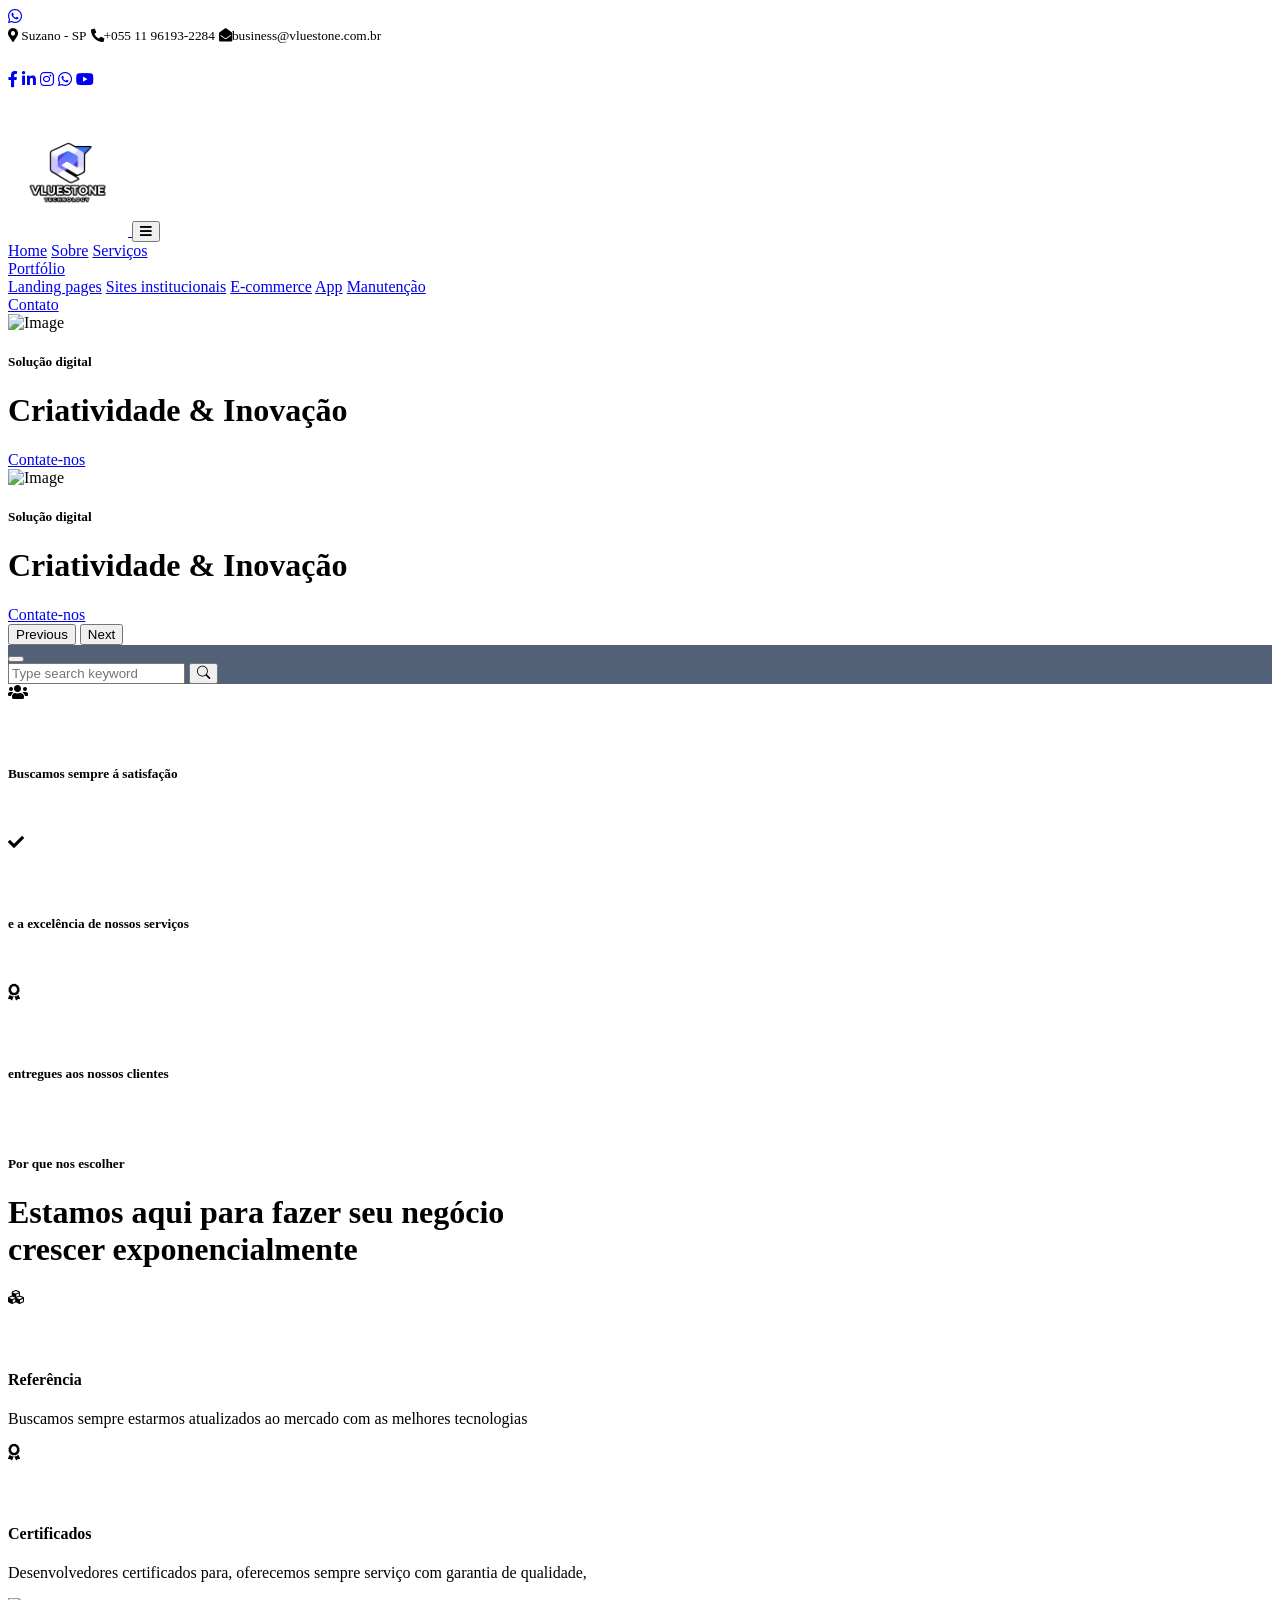
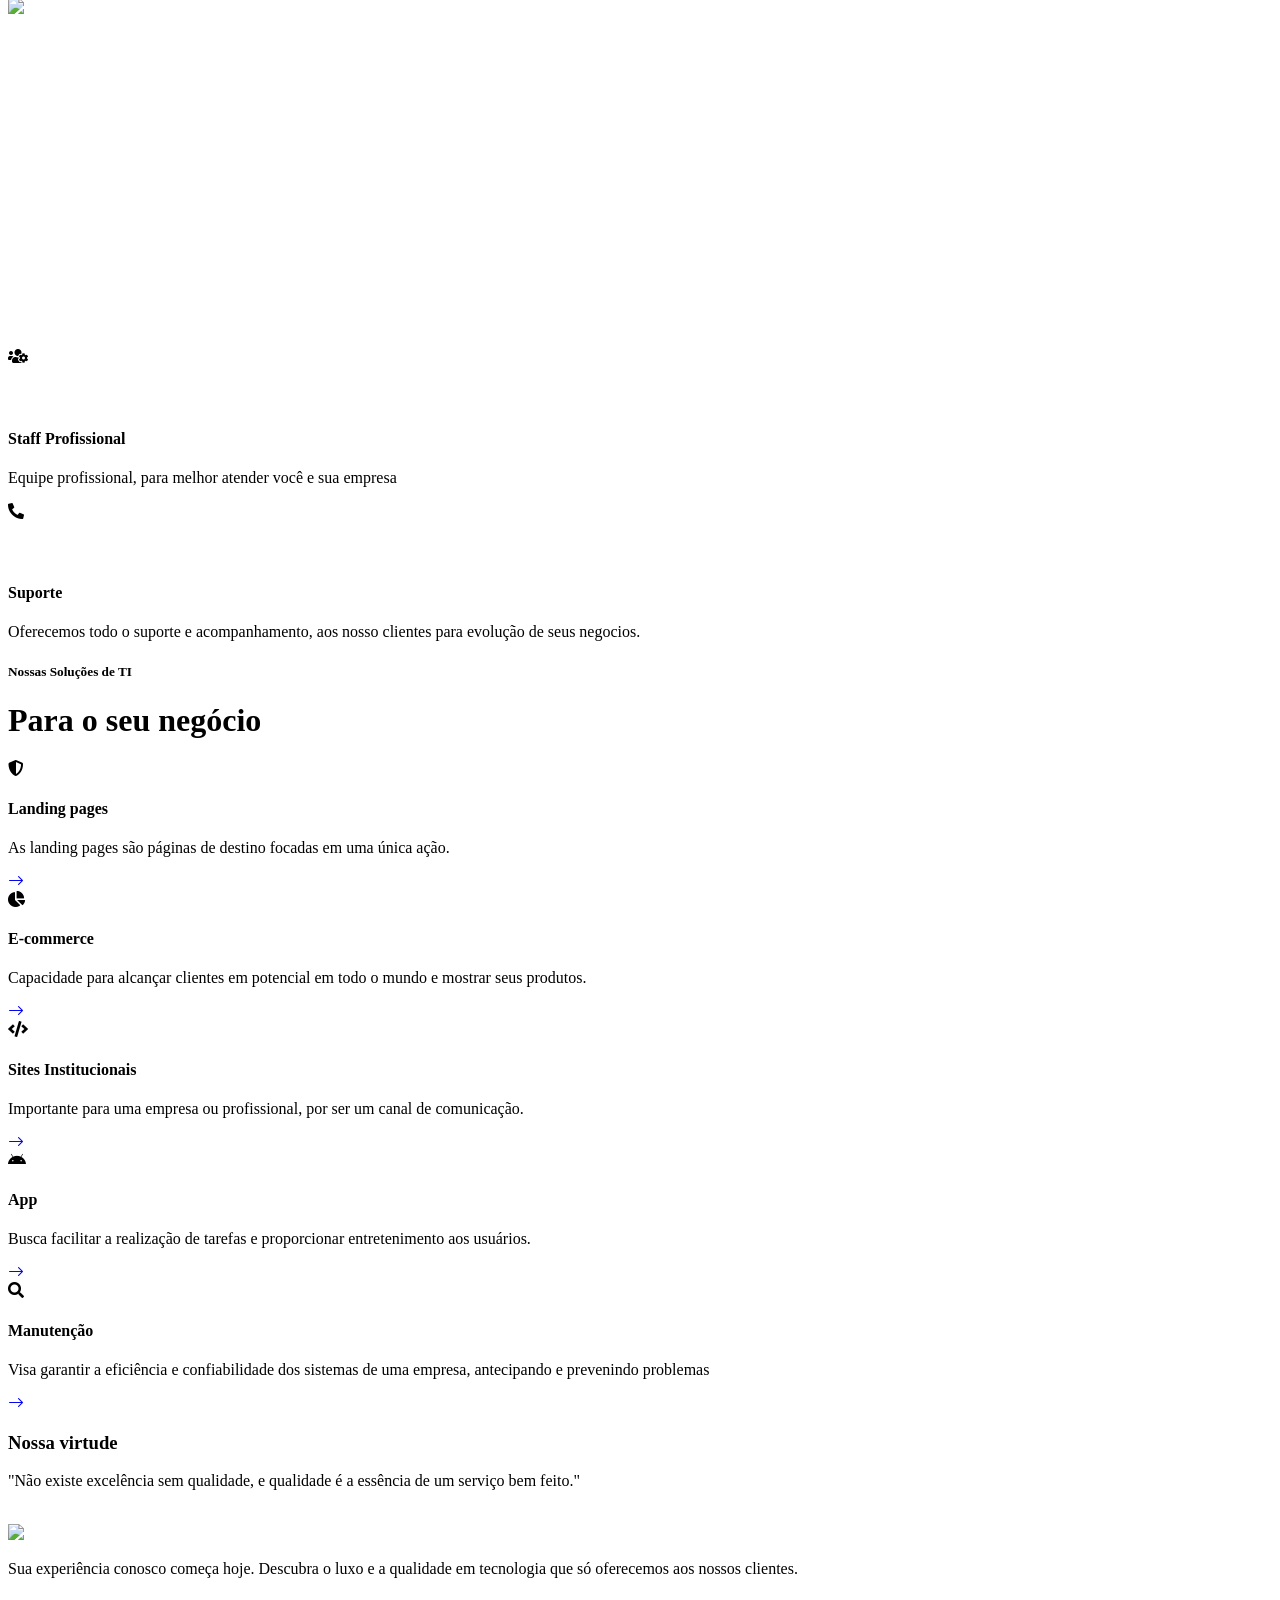
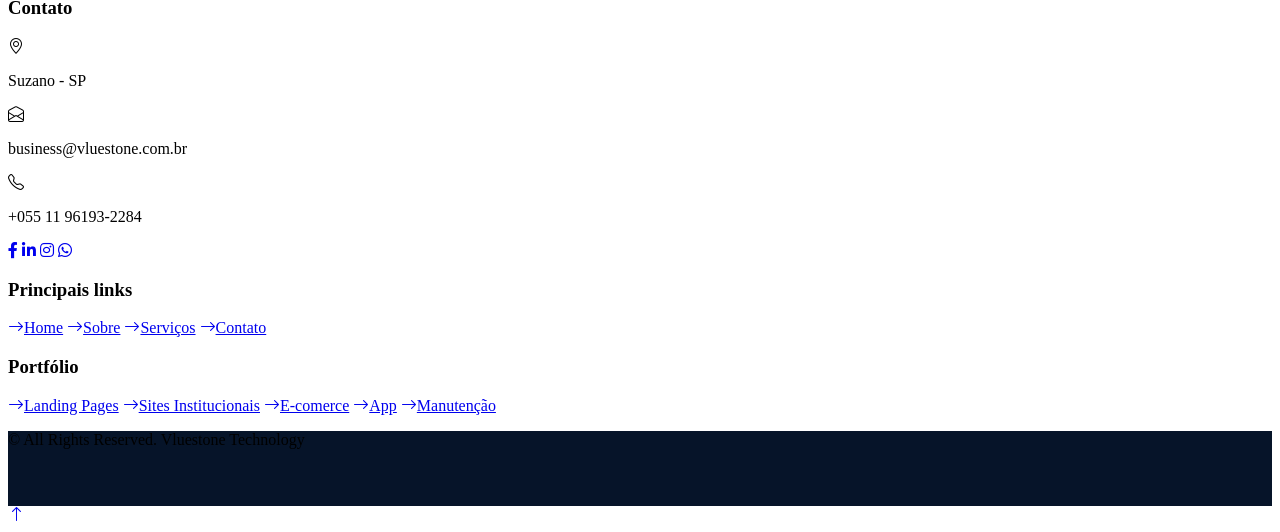
==== index.html @ d13235ea "Ajustes Final logo principal" ====
<!DOCTYPE html>
<html lang="pt-br">

<head>
    <!-- Pagina Home -->
    <meta charset="utf-8">
    <title>Vluestone</title>
    <meta content="width=device-width, initial-scale=1.0" name="viewport">
    

    <!-- Favicon -->
    <link href="img/Logo 3 Transparent.png" rel="icon">

    <!-- Google Web Fonts -->
    <link rel="preconnect" href="https://fonts.googleapis.com">
    <link rel="preconnect" href="https://fonts.gstatic.com" crossorigin>
    <link href="https://fonts.googleapis.com/css2?family=Nunito:wght@400;600;700;800&family=Rubik:wght@400;500;600;700&display=swap" rel="stylesheet">

    <!-- Icon Font Stylesheet -->
    <link href="https://cdnjs.cloudflare.com/ajax/libs/font-awesome/5.10.0/css/all.min.css" rel="stylesheet">
    <link href="https://cdn.jsdelivr.net/npm/bootstrap-icons@1.4.1/font/bootstrap-icons.css" rel="stylesheet">

    <!-- Libraries Stylesheet -->
    <link href="lib/owlcarousel/assets/owl.carousel.min.css" rel="stylesheet">
    <link href="lib/animate/animate.min.css" rel="stylesheet">

    <!-- Customized Bootstrap Stylesheet -->
    <link href="css/bootstrap.min.css" rel="stylesheet">

    <!-- Stylesheet -->
    <link href="css/style.css" rel="stylesheet">
</head>

<body>
    <!-- Spinner Start -->
    <div id="spinner" class="show bg-white position-fixed translate-middle w-100 vh-100 top-50 start-50 d-flex align-items-center justify-content-center">
        <div class="spinner"></div>
    </div>
    <!-- Spinner End -->


    <!--whatsapp Start-->
    <a href="https://api.whatsapp.com/send?phone=5511961932284&text=gostaria%20de%20receber%20mais%20informações?" class="icon" target="_blank">
        <i class="fab fa-whatsapp"></i>
    </a>

    <!--whatsapp end-->




    <!-- Topbar Start -->
    <div class="container-fluid bg-dark px-5 d-none d-lg-block">
        <div class="row gx-0">
            <div class="col-lg-8 text-center text-lg-start mb-2 mb-lg-0">
                <div class="d-inline-flex align-items-center" style="height: 45px;">
                    <small class="me-3 text-light"><i class="fa fa-map-marker-alt me-2"></i> Suzano - SP</small>
                    <small class="me-3 text-light"><i class="fa fa-phone-alt me-2"></i>+055 11 96193-2284</small>
                    <small class="text-light"><i class="fa fa-envelope-open me-2"></i>business@vluestone.com.br
                        </small>
                </div>
            </div>
            <div class="col-lg-4 text-center text-lg-end">
                <div class="d-inline-flex align-items-center" style="height: 45px;">
                    
                    <a class="btn btn-sm btn-outline-light btn-sm-square rounded-circle me-2" href="https://www.facebook.com/profile.php?id=61569495358644&mibextid=ZbWKwL"><i class="fab fa-facebook-f fw-normal"></i></a>
                    <a class="btn btn-sm btn-outline-light btn-sm-square rounded-circle me-2" href="https://www.linkedin.com/company/vluestone/"><i class="fab fa-linkedin-in fw-normal"></i></a>
                    <a class="btn btn-sm btn-outline-light btn-sm-square rounded-circle me-2" href="https://www.instagram.com/vluestonetech/"><i class="fab fa-instagram fw-normal"></i></a>
                    <a class="btn btn-sm btn-outline-light btn-sm-square rounded-circle me-2" href="https://wa.link/5dph3r"><i class="fab fa-whatsapp"></i></i></a> 
                    <a class="btn btn-sm btn-outline-light btn-sm-square rounded-circle" href="https://www.youtube.com/@VlueStone"><i class="fab fa-youtube fw-normal"></i></a>
                </div>
            </div>
        </div>
    </div>
    <!-- Topbar End -->


    <!-- Navbar & Carousel Start -->
    <div class="container-fluid position-relative p-0">
        <nav class="navbar navbar-expand-lg navbar-dark px-5 py-3 py-lg-0">
            <a href="index.html" class="navbar-brand p-0">
                <img src="img/Logo_home_final.png" width="120" alt="" />
            </a>
            <button class="navbar-toggler" type="button" data-bs-toggle="collapse" data-bs-target="#navbarCollapse">
                <span class="fa fa-bars"></span>
            </button>
            <div class="collapse navbar-collapse" id="navbarCollapse">
                <div class="navbar-nav ms-auto py-0">
                    <a href="index.html" class="nav-item nav-link active">Home</a>
                    <a href="about.html" class="nav-item nav-link">Sobre</a>
                    <a href="service.html" class="nav-item nav-link">Serviços</a>
                    <div class="nav-item dropdown">
                        <!--<a href="#" class="nav-link dropdown-toggle" data-bs-toggle="dropdown">Blog</a>
                        <div class="dropdown-menu m-0">
                            <a href="blog.html" class="dropdown-item">Blog</a>
                            <a href="detail.html" class="dropdown-item">Canais</a>
                        </div>-->
                    </div>
                    <div class="nav-item dropdown">
                        <a href="#" class="nav-link dropdown-toggle" data-bs-toggle="dropdown">Portfólio</a>
                        <div class="dropdown-menu m-0">
                            <a href="Landingpages.html" class="dropdown-item">Landing pages</a>
                            <a href="Sitesinstitucionais.html" class="dropdown-item">Sites institucionais</a>
                            <a href="Ecommerce.html" class="dropdown-item">E-commerce</a>
                            <a href="App.html" class="dropdown-item">App</a>
                            <a href="Manutencao.html" class="dropdown-item">Manutenção</a>
                        </div>
                    </div>
                    <a href="contact.html" class="nav-item nav-link">Contato</a>
                </div>
                
            </div>
        </nav>

        <div id="header-carousel" class="carousel slide carousel-fade" data-bs-ride="carousel">
            <div class="carousel-inner">
                <div class="carousel-item active">
                    <img class="w-100" src="img/carousel-1.jpg" alt="Image">
                    <div class="carousel-caption d-flex flex-column align-items-center justify-content-center">
                        <div class="p-3" style="max-width: 900px;">
                            <h5 class="text-white text-uppercase mb-3 animated slideInDown">Solução digital </h5>
                            <h1 class="display-1 text-white mb-md-4 animated zoomIn">Criatividade & Inovação</h1>
                            <a href="contact.html" class="btn btn-primary py-md-3 px-md-5 me-3 animated slideInLeft">Contate-nos</a>
                            <!--<a href="" class="btn btn-outline-light py-md-3 px-md-5 animated slideInRight">Botão inativo</a>-->
                        </div>
                    </div>
                </div>
                <div class="carousel-item">
                    <img class="w-100" src="img/carousel-2.jpg" alt="Image">
                    <div class="carousel-caption d-flex flex-column align-items-center justify-content-center">
                        <div class="p-3" style="max-width: 900px;">
                            <h5 class="text-white text-uppercase mb-3 animated slideInDown">Solução digital</h5>
                            <h1 class="display-1 text-white mb-md-4 animated zoomIn">Criatividade & Inovação</h1>
                            <a href="contact.html" class="btn btn-primary py-md-3 px-md-5 me-3 animated slideInLeft">Contate-nos</a>
                            <!--<a href="" class="btn btn-outline-light py-md-3 px-md-5 animated slideInRight">Botão inativo</a>-->
                        </div>
                    </div>
                </div>
            </div>
            <button class="carousel-control-prev" type="button" data-bs-target="#header-carousel"
                data-bs-slide="prev">
                <span class="carousel-control-prev-icon" aria-hidden="true"></span>
                <span class="visually-hidden">Previous</span>
            </button>
            <button class="carousel-control-next" type="button" data-bs-target="#header-carousel"
                data-bs-slide="next">
                <span class="carousel-control-next-icon" aria-hidden="true"></span>
                <span class="visually-hidden">Next</span>
            </button>
        </div>
    </div>
    <!-- Navbar & Carousel End -->


    <!-- Full Screen Search Start -->
    <div class="modal fade" id="searchModal" tabindex="-1">
        <div class="modal-dialog modal-fullscreen">
            <div class="modal-content" style="background: rgba(9, 30, 62, .7);">
                <div class="modal-header border-0">
                    <button type="button" class="btn bg-white btn-close" data-bs-dismiss="modal" aria-label="Close"></button>
                </div>
                <div class="modal-body d-flex align-items-center justify-content-center">
                    <div class="input-group" style="max-width: 600px;">
                        <input type="text" class="form-control bg-transparent border-primary p-3" placeholder="Type search keyword">
                        <button class="btn btn-primary px-4"><i class="bi bi-search"></i></button>
                    </div>
                </div>
            </div>
        </div>
    </div>
    <!-- Full Screen Search End -->


    <!-- Facts Start -->
    <div class="container-fluid facts py-5 pt-lg-0">
        <div class="container py-5 pt-lg-0">
            <div class="row gx-0">
                <div class="col-lg-4 wow zoomIn" data-wow-delay="0.1s">
                    <div class="bg-primary shadow d-flex align-items-center justify-content-center p-4" style="height: 150px;">
                        <div class="bg-white d-flex align-items-center justify-content-center rounded mb-2" style="width: 60px; height: 60px;">
                            <i class="fa fa-users text-primary"></i>
                        </div>
                        <div class="ps-4">
                            <h5 class="text-white mb-0">Buscamos sempre á satisfação</h5>
                            <!-- Total de clientes satisfeitos
                             <h1 class="text-white mb-0" data-toggle="counter-up">12345</h1> -->
                        </div>
                    </div>
                </div>
                <div class="col-lg-4 wow zoomIn" data-wow-delay="0.3s">
                    <div class="bg-light shadow d-flex align-items-center justify-content-center p-4" style="height: 150px;">
                        <div class="bg-primary d-flex align-items-center justify-content-center rounded mb-2" style="width: 60px; height: 60px;">
                            <i class="fa fa-check text-white"></i>
                        </div>
                        <div class="ps-4">
                            <h5 class="text-primary mb-0">e a excelência de nossos serviços</h5>
                            <!-- <h1 class="mb-0" data-toggle="counter-up">12345</h1>-->
                        </div>
                    </div>
                </div>
                <div class="col-lg-4 wow zoomIn" data-wow-delay="0.6s">
                    <div class="bg-primary shadow d-flex align-items-center justify-content-center p-4" style="height: 150px;">
                        <div class="bg-white d-flex align-items-center justify-content-center rounded mb-2" style="width: 60px; height: 60px;">
                            <i class="fa fa-award text-primary"></i>
                        </div>
                        <div class="ps-4">
                            <h5 class="text-white mb-0">entregues aos nossos clientes</h5>
                            <!-- <h1 class="text-white mb-0" data-toggle="counter-up">12345</h1>-->
                        </div>
                    </div>
                </div>
            </div>
        </div>
    </div>
    <!-- Facts Start -->


    <!-- About
    <div class="container-fluid py-5 wow fadeInUp" data-wow-delay="0.1s">
        <div class="container py-5">
            <div class="row g-5">
                <div class="col-lg-7">
                    <div class="section-title position-relative pb-3 mb-5">
                        <h5 class="fw-bold text-primary text-uppercase">Sobre nós</h5>
                        <h1 class="mb-0">A melhor solução em desenvolvimento com mais de 10 anos de experiência</h1>
                    </div>
                    <p class="mb-4">A Vluestone fundada em 2024 surgiu por meio da visão de desenvolvedores que 
                        entenderam que o mundo está cada vez mais competitivo. E que vivemos um período que desafiou
                        a resiliência de todo o planeta principalmente a área de TI.</p> 
                        
                        <p>Onde teve que se adaptar rapidamente a todas estas mudanças inesperadas. Esse é um caminho sem volta!
                        Tudo isso para  consigamos reproduzir cenários disruptivos com Transformação Digital 
                        na Prática. </p>
                        
                        <p> Entedemos que o mundo não precisa mais de uma tecnologia da moda ou uma metodologia modinha.
                        O foco agora é AGREGAR VALOR AO NEGÓCIO de nossos clientes. Somos capazes de entender como
                        a TI pode entregar valor estratégico às organizações, Compreender de forma integrada o 
                        processo de Transformação Digital destas. </p>
                    <div class="row g-0 mb-3">
                        <div class="col-sm-6 wow zoomIn" data-wow-delay="0.2s">
                            <h5 class="mb-3"><i class="fa fa-check text-primary me-3"></i>Staff profissional</h5>
                            <h5 class="mb-3"><i class="fa fa-check text-primary me-3"></i>Clean code</h5>
                        </div>
                        <div class="col-sm-6 wow zoomIn" data-wow-delay="0.4s">
                            <h5 class="mb-3"><i class="fa fa-check text-primary me-3"></i>Certificados</h5>
                            <h5 class="mb-3"><i class="fa fa-check text-primary me-3"></i>Suporte</h5>
                        </div>
                    </div>
                    <div class="d-flex align-items-center mb-4 wow fadeIn" data-wow-delay="0.6s">
                        <div class="bg-primary d-flex align-items-center justify-content-center rounded" style="width: 60px; height: 60px;">
                            <i class="fa fa-phone-alt text-white"></i>
                        </div>
                        <div class="ps-4">
                            <h5 class="mb-2">Entre em contato para tirar qualquer dúvida</h5>
                            <h4 class="text-primary mb-0">+055 11 955255-2465</h4>
                        </div>
                    </div>

                    </div>
                <div class="col-lg-5" style="min-height: 500px;">
                    <div class="position-relative h-100">
                        <img class="position-absolute w-100 h-100 rounded wow zoomIn" data-wow-delay="0.9s" src="img/about.jpg" style="object-fit: cover;">
                    </div>
                </div>
            </div>
        </div>
    </div>
     About End -->


    <!-- Features Start -->
    <div class="container-fluid py-5 wow fadeInUp" data-wow-delay="0.1s">
        <div class="container py-5">
            <div class="section-title text-center position-relative pb-3 mb-5 mx-auto" style="max-width: 600px;">
                <h5 class="fw-bold text-primary text-uppercase">Por que nos escolher</h5>
                <h1 class="mb-0">Estamos aqui para fazer seu negócio crescer exponencialmente</h1>
            </div>
            <div class="row g-5">
                <div class="col-lg-4">
                    <div class="row g-5">
                        <div class="col-12 wow zoomIn" data-wow-delay="0.2s">
                            <div class="bg-primary rounded d-flex align-items-center justify-content-center mb-3" style="width: 60px; height: 60px;">
                                <i class="fa fa-cubes text-white"></i>
                            </div>
                            <h4>Referência</h4>
                            <p class="mb-0">Buscamos sempre estarmos atualizados ao mercado com as melhores tecnologias</p>
                        </div>
                        <div class="col-12 wow zoomIn" data-wow-delay="0.6s">
                            <div class="bg-primary rounded d-flex align-items-center justify-content-center mb-3" style="width: 60px; height: 60px;">
                                <i class="fa fa-award text-white"></i>
                            </div>
                            <h4>Certificados</h4>
                            <p class="mb-0">Desenvolvedores certificados para, oferecemos sempre serviço com garantia de qualidade, </p>
                        </div>
                    </div>
                </div>
                <div class="col-lg-4  wow zoomIn" data-wow-delay="0.9s" style="min-height: 350px;">
                    <div class="position-relative h-100">
                        <img class="position-absolute w-100 h-100 rounded wow zoomIn" data-wow-delay="0.1s" src="img/discussion-meeting.jpg" style="object-fit: cover;">
                    </div>
                </div>
                <div class="col-lg-4">
                    <div class="row g-5">
                        <div class="col-12 wow zoomIn" data-wow-delay="0.4s">
                            <div class="bg-primary rounded d-flex align-items-center justify-content-center mb-3" style="width: 60px; height: 60px;">
                                <i class="fa fa-users-cog text-white"></i>
                            </div>
                            <h4>Staff Profissional</h4>
                            <p class="mb-0">Equipe profissional, para melhor atender você e sua empresa</p>
                        </div>
                        <div class="col-12 wow zoomIn" data-wow-delay="0.8s">
                            <div class="bg-primary rounded d-flex align-items-center justify-content-center mb-3" style="width: 60px; height: 60px;">
                                <i class="fa fa-phone-alt text-white"></i>
                            </div>
                            <h4>Suporte</h4>
                            <p class="mb-0">Oferecemos todo o suporte e acompanhamento, aos nosso clientes para evolução 
                                de seus negocios.
                            </p>
                        </div>
                    </div>
                </div>
            </div>
        </div>
    </div>
    <!-- Features Start -->


    <!-- Service Start -->
    <div class="container-fluid py-5 wow fadeInUp" data-wow-delay="0.1s">
        <div class="container py-5">
            <div class="section-title text-center position-relative pb-3 mb-5 mx-auto" style="max-width: 600px;">
                <h5 class="fw-bold text-primary text-uppercase">Nossas Soluções de TI</h5>
                <h1 class="mb-0">Para o seu negócio</h1>
            </div>
            <div class="row g-5">
                <div class="col-lg-4 col-md-6 wow zoomIn" data-wow-delay="0.3s">
                    <div class="service-item bg-light rounded d-flex flex-column align-items-center justify-content-center text-center">
                        <div class="service-icon">
                            <i class="fa fa-shield-alt text-white"></i>
                        </div>
                        <h4 class="mb-3">Landing pages</h4>
                        <p class="m-0">As landing pages são páginas de destino focadas em uma única ação.</p>
                        <a class="btn btn-lg btn-primary rounded" href="Landingpages.html">
                            <i class="bi bi-arrow-right"></i>
                        </a>
                    </div>
                </div>
                <div class="col-lg-4 col-md-6 wow zoomIn" data-wow-delay="0.6s">
                    <div class="service-item bg-light rounded d-flex flex-column align-items-center justify-content-center text-center">
                        <div class="service-icon">
                            <i class="fa fa-chart-pie text-white"></i>
                        </div>
                        <h4 class="mb-3">E-commerce</h4>
                        <p class="m-0">Capacidade para alcançar clientes em potencial em todo o mundo e mostrar
                             seus produtos.</p>
                        <a class="btn btn-lg btn-primary rounded" href="Ecommerce.html">
                            <i class="bi bi-arrow-right"></i>
                        </a>
                    </div>
                </div>
                <div class="col-lg-4 col-md-6 wow zoomIn" data-wow-delay="0.9s">
                    <div class="service-item bg-light rounded d-flex flex-column align-items-center justify-content-center text-center">
                        <div class="service-icon">
                            <i class="fa fa-code text-white"></i>
                        </div>
                        <h4 class="mb-3">Sites Institucionais</h4>
                        <p class="m-0">Importante para uma empresa ou profissional, por ser um canal de comunicação.</p>
                        <a class="btn btn-lg btn-primary rounded" href="Sitesinstitucionais.html">
                            <i class="bi bi-arrow-right"></i>
                        </a>
                    </div>
                </div>
                <div class="col-lg-4 col-md-6 wow zoomIn" data-wow-delay="0.3s">
                    <div class="service-item bg-light rounded d-flex flex-column align-items-center justify-content-center text-center">
                        <div class="service-icon">
                            <i class="fab fa-android text-white"></i>
                        </div>
                        <h4 class="mb-3">App</h4>
                        <p class="m-0">Busca facilitar a realização de tarefas e proporcionar entretenimento aos usuários. </p>
                        <a class="btn btn-lg btn-primary rounded" href="App.html">
                            <i class="bi bi-arrow-right"></i>
                        </a>
                    </div>
                </div>
                <div class="col-lg-4 col-md-6 wow zoomIn" data-wow-delay="0.6s">
                    <div class="service-item bg-light rounded d-flex flex-column align-items-center justify-content-center text-center">
                        <div class="service-icon">
                            <i class="fa fa-search text-white"></i>
                        </div>
                        <h4 class="mb-3">Manutenção</h4>
                        <p class="m-0"> Visa garantir a eficiência e confiabilidade dos sistemas de uma empresa, 
                            antecipando e prevenindo problemas</p>
                        <a class="btn btn-lg btn-primary rounded" href="Manutencao.html">
                            <i class="bi bi-arrow-right"></i>
                        </a>
                    </div>
                </div>
                <div class="col-lg-4 col-md-6 wow zoomIn" data-wow-delay="0.9s">
                    <div class="position-relative bg-primary rounded h-100 d-flex flex-column align-items-center justify-content-center text-center p-5">
                        <h3 class="text-white mb-3">Nossa virtude</h3>
                        <p class="text-white mb-3">"Não existe excelência sem qualidade, e qualidade é a essência
                        de um serviço bem feito."
                    </div>
                </div>
            </div>
        </div>
    </div>
    <!-- Service End -->


    <!-- Depoimento dos clientes
    <div class="container-fluid py-5 wow fadeInUp" data-wow-delay="0.1s">
        <div class="container py-5">
            <div class="section-title text-center position-relative pb-3 mb-4 mx-auto" style="max-width: 600px;">
                <h5 class="fw-bold text-primary text-uppercase">Depoimento</h5>
                <h1 class="mb-0">de nossos clientes</h1>
            </div>
            <div class="owl-carousel testimonial-carousel wow fadeInUp" data-wow-delay="0.6s">
                <div class="testimonial-item bg-light my-4">
                    <div class="d-flex align-items-center border-bottom pt-5 pb-4 px-5">
                        <img class="img-fluid rounded" src="img/testimonial-1.jpg" style="width: 60px; height: 60px;" >
                        <div class="ps-4">
                            <h4 class="text-primary mb-1">Client Name</h4>
                            <small class="text-uppercase">Nome da empresa</small>
                        </div>
                    </div>
                    <div class="pt-4 pb-5 px-5">
                        Dolor et eos labore, stet justo sed est sed. Diam sed sed dolor stet amet eirmod eos labore diam
                    </div>
                </div>
                <div class="testimonial-item bg-light my-4">
                    <div class="d-flex align-items-center border-bottom pt-5 pb-4 px-5">
                        <img class="img-fluid rounded" src="img/testimonial-2.jpg" style="width: 60px; height: 60px;" >
                        <div class="ps-4">
                            <h4 class="text-primary mb-1">Client Name</h4>
                            <small class="text-uppercase">Nome da empresa</small>
                        </div>
                    </div>
                    <div class="pt-4 pb-5 px-5">
                        Dolor et eos labore, stet justo sed est sed. Diam sed sed dolor stet amet eirmod eos labore diam
                    </div>
                </div>
                <div class="testimonial-item bg-light my-4">
                    <div class="d-flex align-items-center border-bottom pt-5 pb-4 px-5">
                        <img class="img-fluid rounded" src="img/testimonial-3.jpg" style="width: 60px; height: 60px;" >
                        <div class="ps-4">
                            <h4 class="text-primary mb-1">Client Name</h4>
                            <small class="text-uppercase">Nome da empresa</small>
                        </div>
                    </div>
                    <div class="pt-4 pb-5 px-5">
                        Dolor et eos labore, stet justo sed est sed. Diam sed sed dolor stet amet eirmod eos labore diam
                    </div>
                </div>
                <div class="testimonial-item bg-light my-4">
                    <div class="d-flex align-items-center border-bottom pt-5 pb-4 px-5">
                        <img class="img-fluid rounded" src="img/testimonial-4.jpg" style="width: 60px; height: 60px;" >
                        <div class="ps-4">
                            <h4 class="text-primary mb-1">Client Name</h4>
                            <small class="text-uppercase">Nome da empresa</small>
                        </div>
                    </div>
                    <div class="pt-4 pb-5 px-5">
                        Dolor et eos labore, stet justo sed est sed. Diam sed sed dolor stet amet eirmod eos labore diam
                    </div>
                </div>
            </div>
        </div>
    </div>
     Depoimento dos clientes -->




    
    
    <!-- Vendor Start -->
    <div class="container-fluid py-5 wow fadeInUp" data-wow-delay="0.1s">
        <div class="container py-5 mb-5">
            <div class="bg-white">
                <div class="owl-carousel vendor-carousel">
                    <img src="img/vendor-1.jpg" alt="">
                    <img src="img/vendor-2.jpg" alt="">
                    <img src="img/vendor-3.jpg" alt="">
                    <img src="img/vendor-4.jpg" alt="">
                    <img src="img/vendor-5.jpg" alt="">
                    <img src="img/vendor-6.jpg" alt="">
                    <img src="img/vendor-7.jpg" alt="">
                    <img src="img/vendor-8.jpg" alt="">
                    <img src="img/vendor-9.jpg" alt="">
                </div>
            </div>
        </div>
    </div>
    <!-- Vendor End -->
    

    <!-- Footer Start -->
    <div class="container-fluid bg-dark text-light mt-5 wow fadeInUp" data-wow-delay="0.1s">
        <div class="container">
            <div class="row gx-5">
                <div class="col-lg-4 col-md-6 footer-about">
                    <div class="d-flex flex-column align-items-center justify-content-center text-center h-100 bg-primary p-4">
                        <a href="index.html" class="navbar-brand">
                            <img src="img/Logo 1 Transparent.png" width="200" alt="" />
                        </a>
                        <p class="mt-3 mb-4"> 
                            Sua experiência conosco começa hoje. Descubra o luxo e a qualidade em tecnologia que só 
                            oferecemos aos nossos clientes. 
                        </p>
                        <form action="">
                            <div class="input-group">
                                <!--<input type="text" class="form-control border-white p-3" placeholder="Your Email">
                                <button class="btn btn-dark">Sign Up</button> -->
                            </div>
                        </form>
                    </div>
                </div>
                <div class="col-lg-8 col-md-6">
                    <div class="row gx-5">
                        <div class="col-lg-4 col-md-12 pt-5 mb-5">
                            <div class="section-title section-title-sm position-relative pb-3 mb-4">
                                <h3 class="text-light mb-0">Contato</h3>
                            </div>
                            <div class="d-flex mb-2">
                                <i class="bi bi-geo-alt text-primary me-2"></i>
                                <p class="mb-0">Suzano - SP</p>
                            </div>
                            <div class="d-flex mb-2">
                                <i class="bi bi-envelope-open text-primary me-2"></i>
                                <p class="mb-0">business@vluestone.com.br</p>
                            </div>
                            <div class="d-flex mb-2">
                                <i class="bi bi-telephone text-primary me-2"></i>
                                <p class="mb-0">+055 11 96193-2284</p>
                            </div>
                            <div class="d-flex mt-4">

                                <a class="btn btn-primary btn-square me-2" href="https://www.facebook.com/profile.php?id=61569495358644&mibextid=ZbWKwL"><i class="fab fa-facebook-f fw-normal"></i></a>
                                <a class="btn btn-primary btn-square me-2" href="https://www.linkedin.com/company/vluestone/"><i class="fab fa-linkedin-in fw-normal"></i></a>
                                <a class="btn btn-primary btn-square me-2" href="https://www.instagram.com/vluestonetech/"><i class="fab fa-instagram fw-normal"></i></a>
                                <a class="btn btn-primary btn-square" href="https://wa.link/5dph3r"><i class="fab fa-whatsapp"></i></i></a>  
                            </div>
                        </div>
                        <div class="col-lg-4 col-md-12 pt-0 pt-lg-5 mb-5">
                            <div class="section-title section-title-sm position-relative pb-3 mb-4">
                                <h3 class="text-light mb-0">Principais links</h3>
                            </div>
                            <div class="link-animated d-flex flex-column justify-content-start">
                                <a class="text-light mb-2" href="#"><i class="bi bi-arrow-right text-primary me-2"></i>Home</a>
                                <a class="text-light mb-2" href="about.html"><i class="bi bi-arrow-right text-primary me-2"></i>Sobre</a>
                                <a class="text-light mb-2" href="service.html"><i class="bi bi-arrow-right text-primary me-2"></i>Serviços</a>
                                <a class="text-light" href="contact.html"><i class="bi bi-arrow-right text-primary me-2"></i>Contato</a>
                            </div>
                        </div>
                        <div class="col-lg-4 col-md-12 pt-0 pt-lg-5 mb-5">
                            <div class="section-title section-title-sm position-relative pb-3 mb-4">
                                <h3 class="text-light mb-0">Portfólio</h3>
                            </div>
                            <div class="link-animated d-flex flex-column justify-content-start">
                                <a class="text-light mb-2" href="Landingpages.html"><i class="bi bi-arrow-right text-primary me-2"></i>Landing Pages</a>
                                <a class="text-light mb-2" href="Sitesinstitucionais.html"><i class="bi bi-arrow-right text-primary me-2"></i>Sites Institucionais</a>
                                <a class="text-light mb-2" href="Ecommerce.html"><i class="bi bi-arrow-right text-primary me-2"></i>E-comerce</a>
                                <a class="text-light mb-2" href="App.html"><i class="bi bi-arrow-right text-primary me-2"></i>App</a>
                                <a class="text-light mb-2" href="Manutencao.html"><i class="bi bi-arrow-right text-primary me-2"></i>Manutenção</a>
                            </div>
                        </div>
                    </div>
                </div>
            </div>
        </div>
    </div>
    <div class="container-fluid text-white" style="background: #061429;">
        <div class="container text-center">
            <div class="row justify-content-end">
                <div class="col-lg-8 col-md-6">
                    <div class="d-flex align-items-center justify-content-center" style="height: 75px;">
                        <p class="mb-0">&copy; <a class="text-white border-bottom" href="#"></a>All Rights 
                            Reserved. 

						Vluestone Technology <a class="text-white border-bottom" href="https://htmlcodex.com">
                        </a></p>
                    </div>
                </div>
            </div>
        </div>
    </div>
    <!-- Footer End -->


    <!-- Back to Top -->
    <a href="#" class="btn btn-lg btn-primary btn-lg-square rounded back-to-top"><i class="bi bi-arrow-up"></i></a>


    <!-- JavaScript Libraries -->
    <script src="https://code.jquery.com/jquery-3.4.1.min.js"></script>
    <script src="https://cdn.jsdelivr.net/npm/bootstrap@5.0.0/dist/js/bootstrap.bundle.min.js"></script>
    <script src="lib/wow/wow.min.js"></script>
    <script src="lib/easing/easing.min.js"></script>
    <script src="lib/waypoints/waypoints.min.js"></script>
    <script src="lib/counterup/counterup.min.js"></script>
    <script src="lib/owlcarousel/owl.carousel.min.js"></script>

    <!--]Javascript -->
    <script src="js/main.js"></script>
</body>

</html>
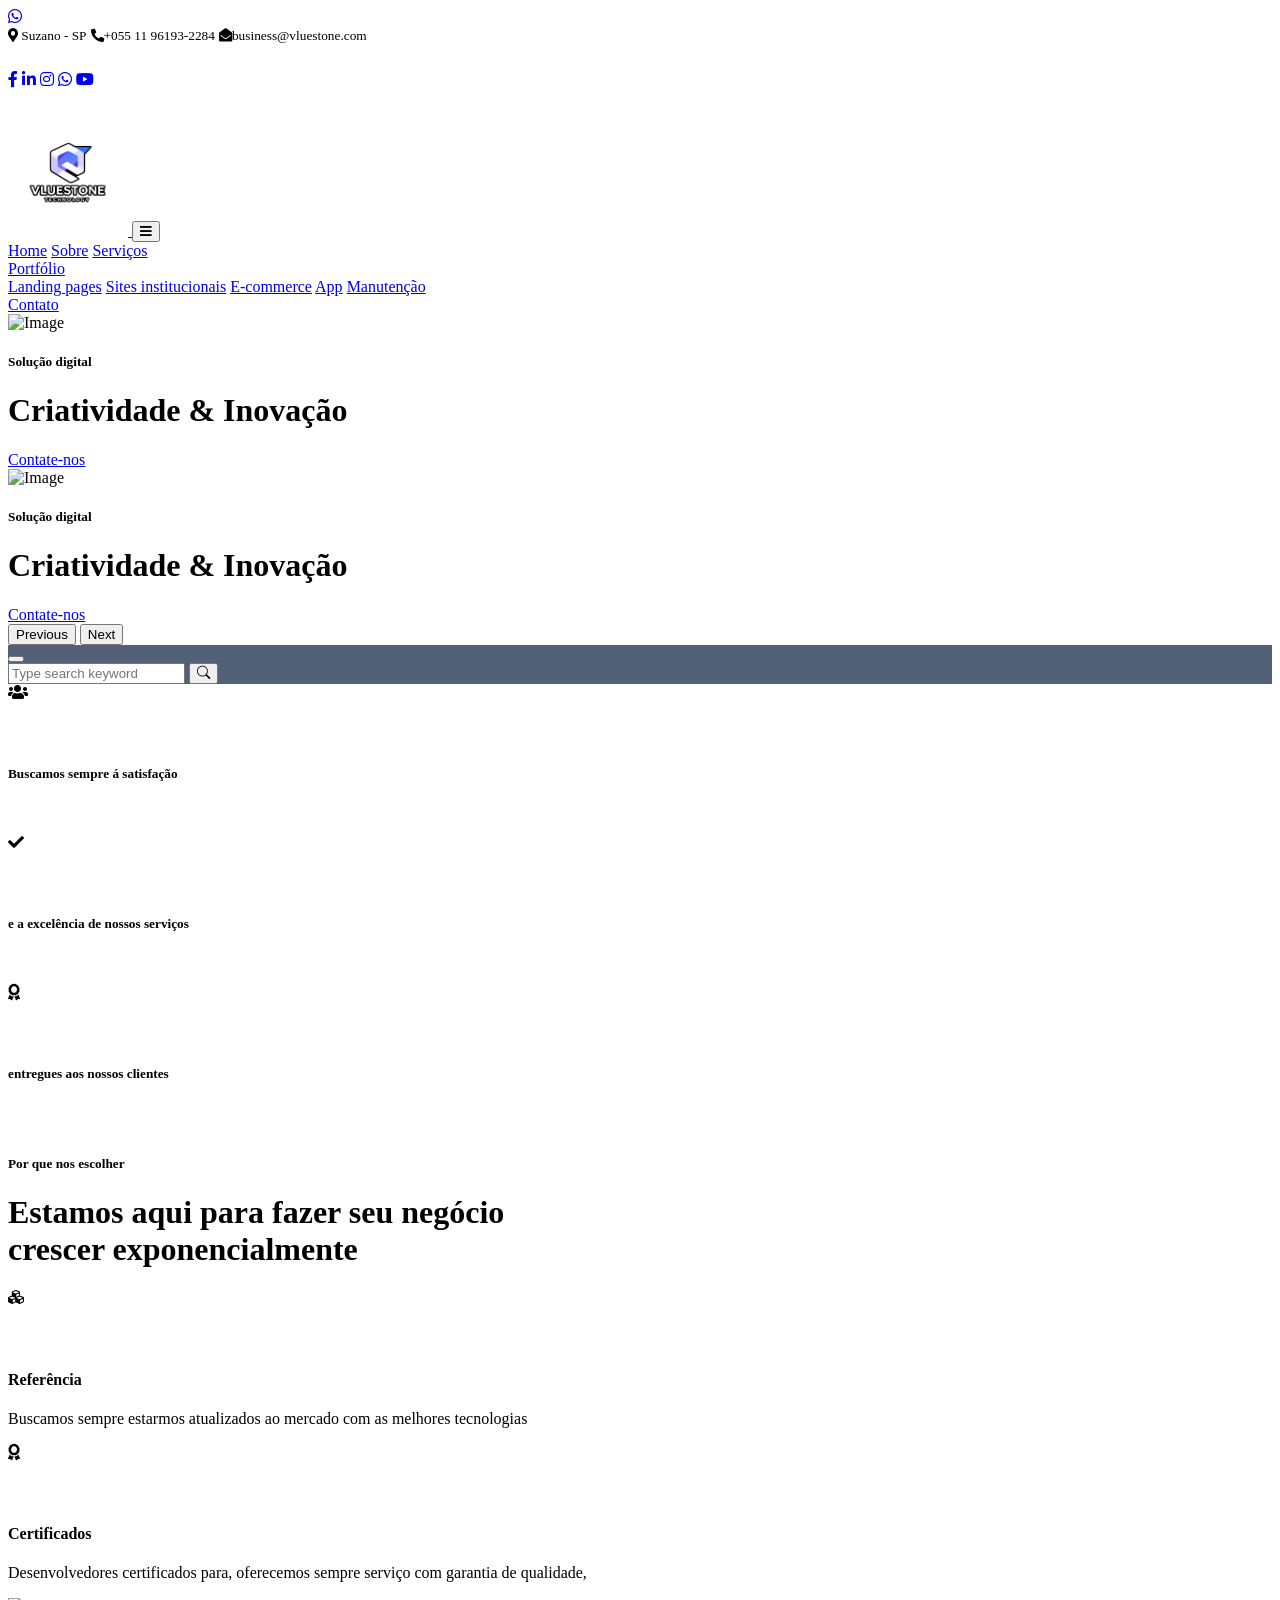
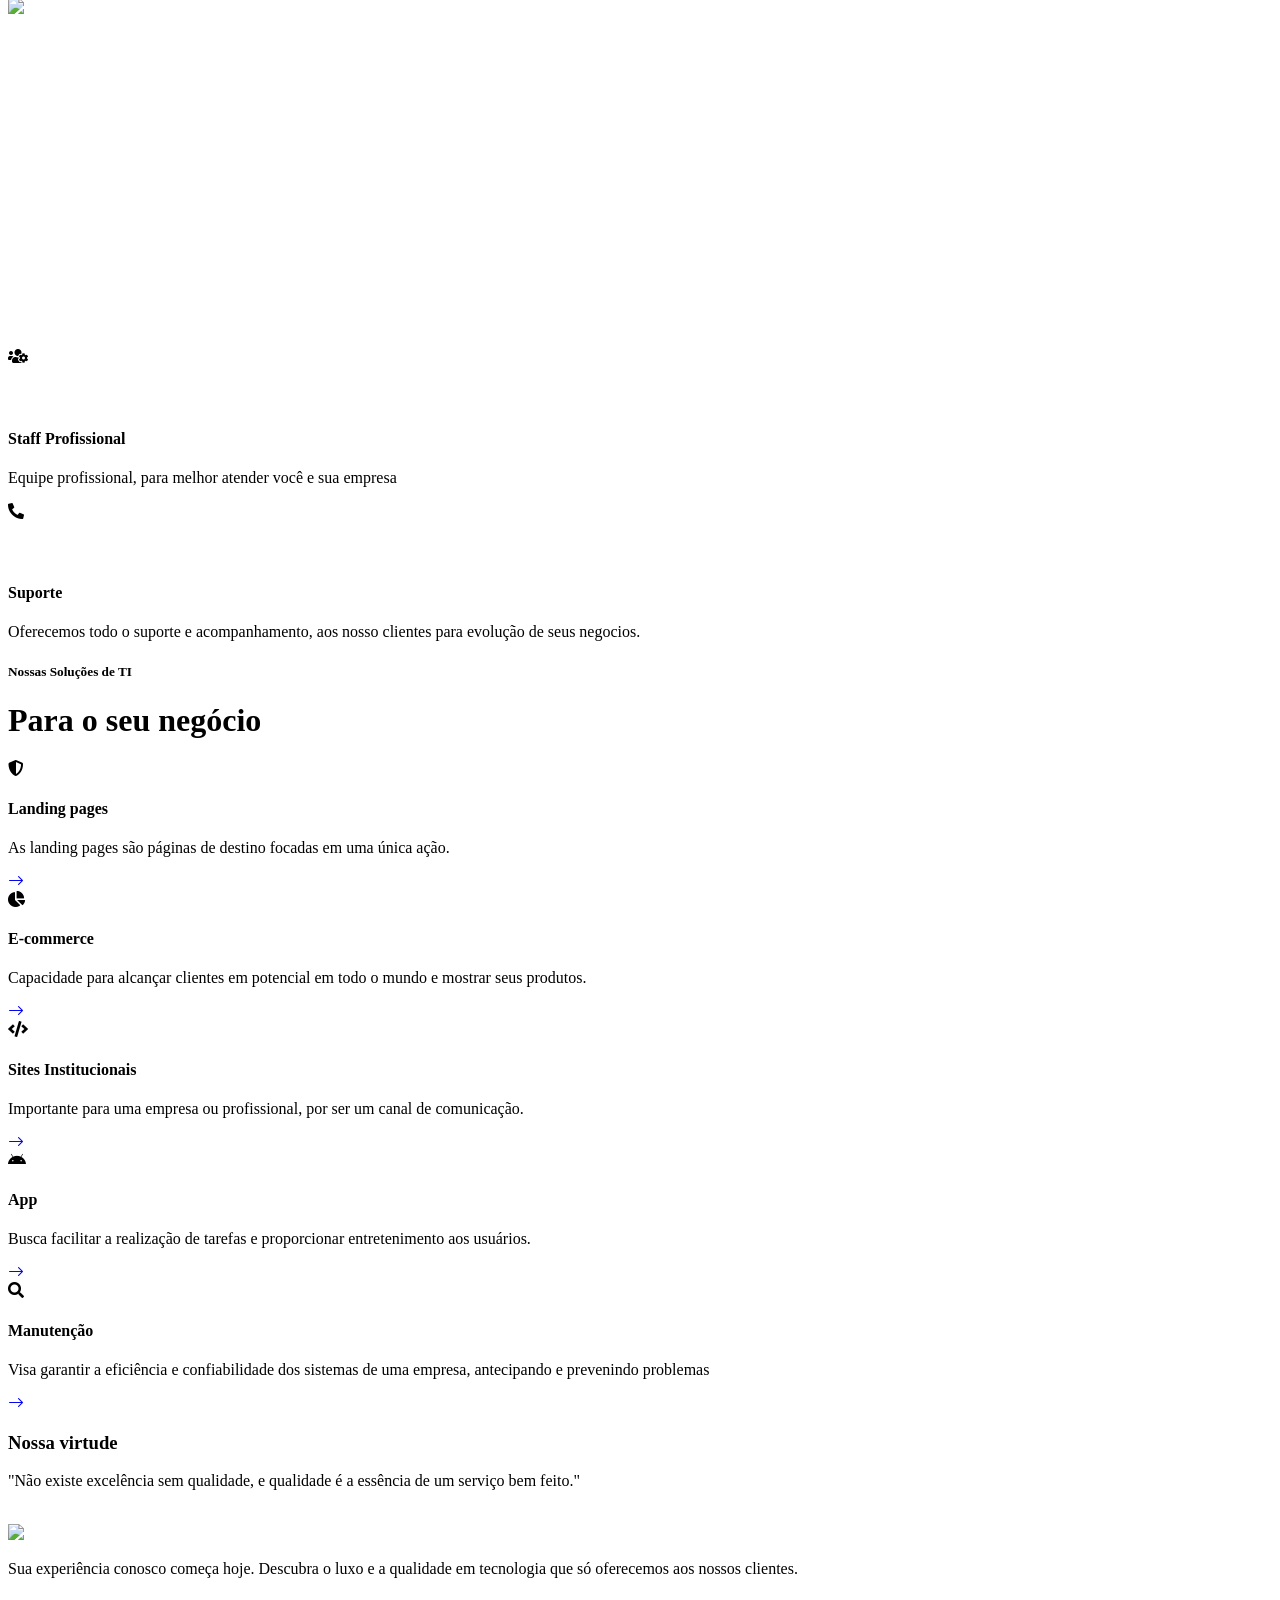
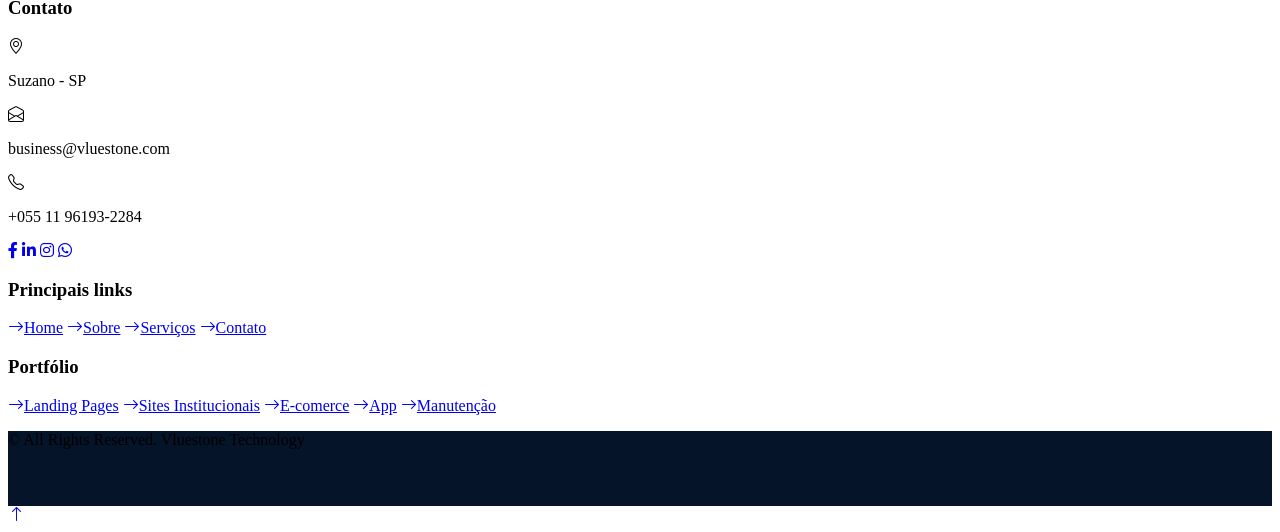
==== commit 78d47081: "Email Ajuste e-mail" ====
--- a/index.html
+++ b/index.html
@@ -56,7 +56,7 @@
                 <div class="d-inline-flex align-items-center" style="height: 45px;">
                     <small class="me-3 text-light"><i class="fa fa-map-marker-alt me-2"></i> Suzano - SP</small>
                     <small class="me-3 text-light"><i class="fa fa-phone-alt me-2"></i>+055 11 96193-2284</small>
-                    <small class="text-light"><i class="fa fa-envelope-open me-2"></i>business@vluestone.com.br
+                    <small class="text-light"><i class="fa fa-envelope-open me-2"></i>business@vluestone.com
                         </small>
                 </div>
             </div>
@@ -528,7 +528,7 @@
                             </div>
                             <div class="d-flex mb-2">
                                 <i class="bi bi-envelope-open text-primary me-2"></i>
-                                <p class="mb-0">business@vluestone.com.br</p>
+                                <p class="mb-0">business@vluestone.com</p>
                             </div>
                             <div class="d-flex mb-2">
                                 <i class="bi bi-telephone text-primary me-2"></i>
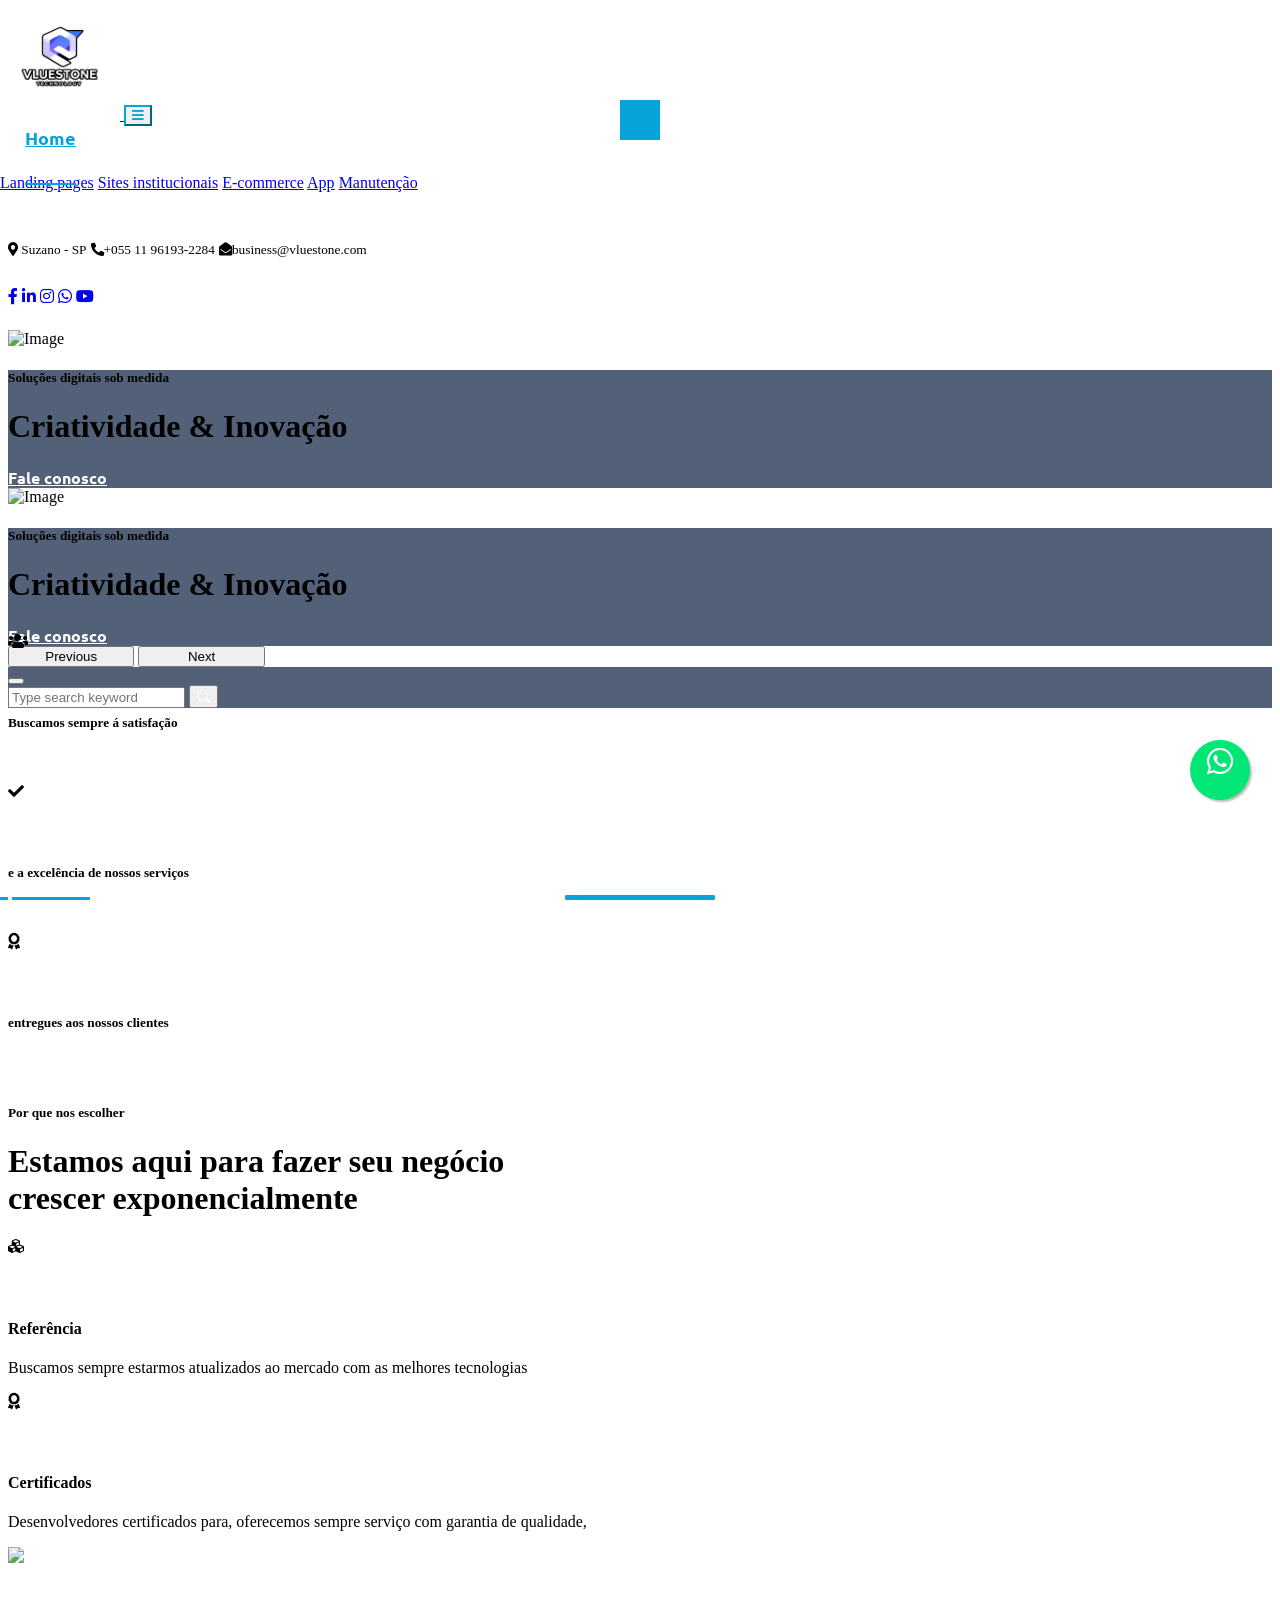
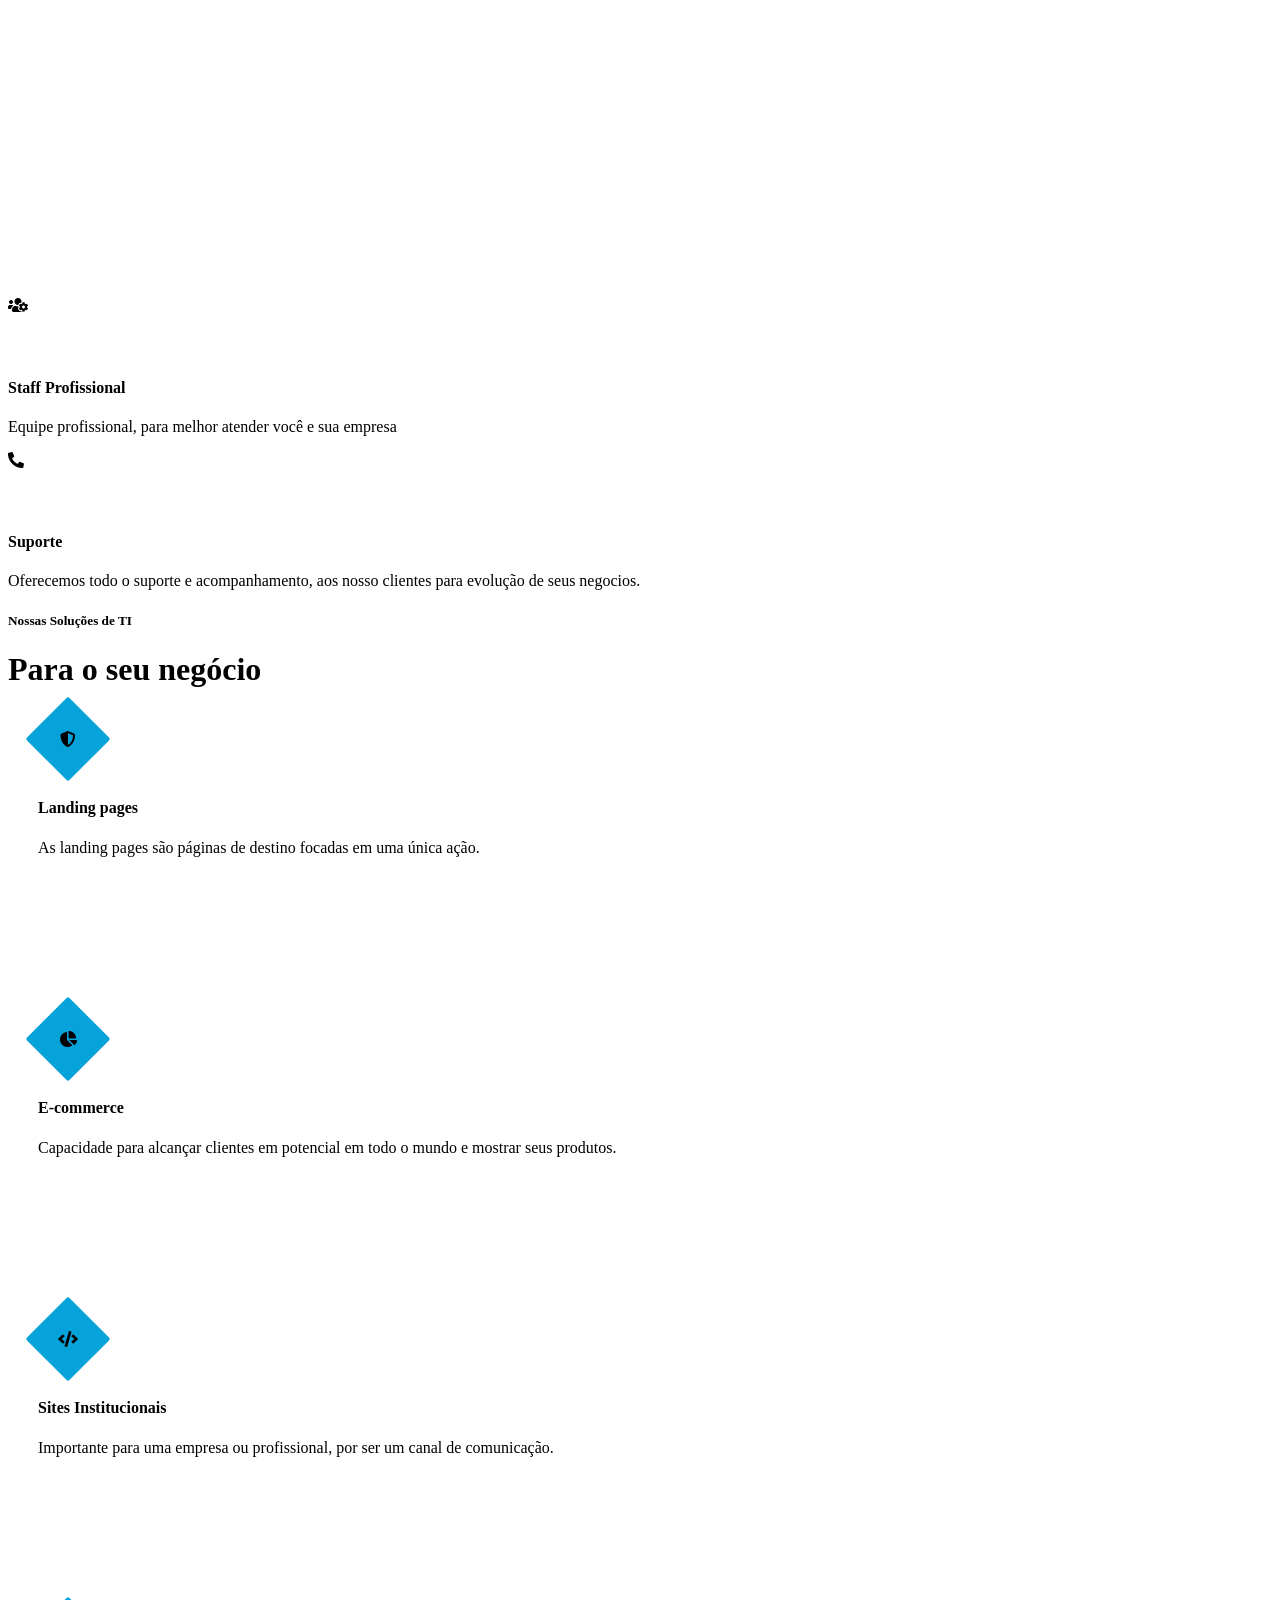
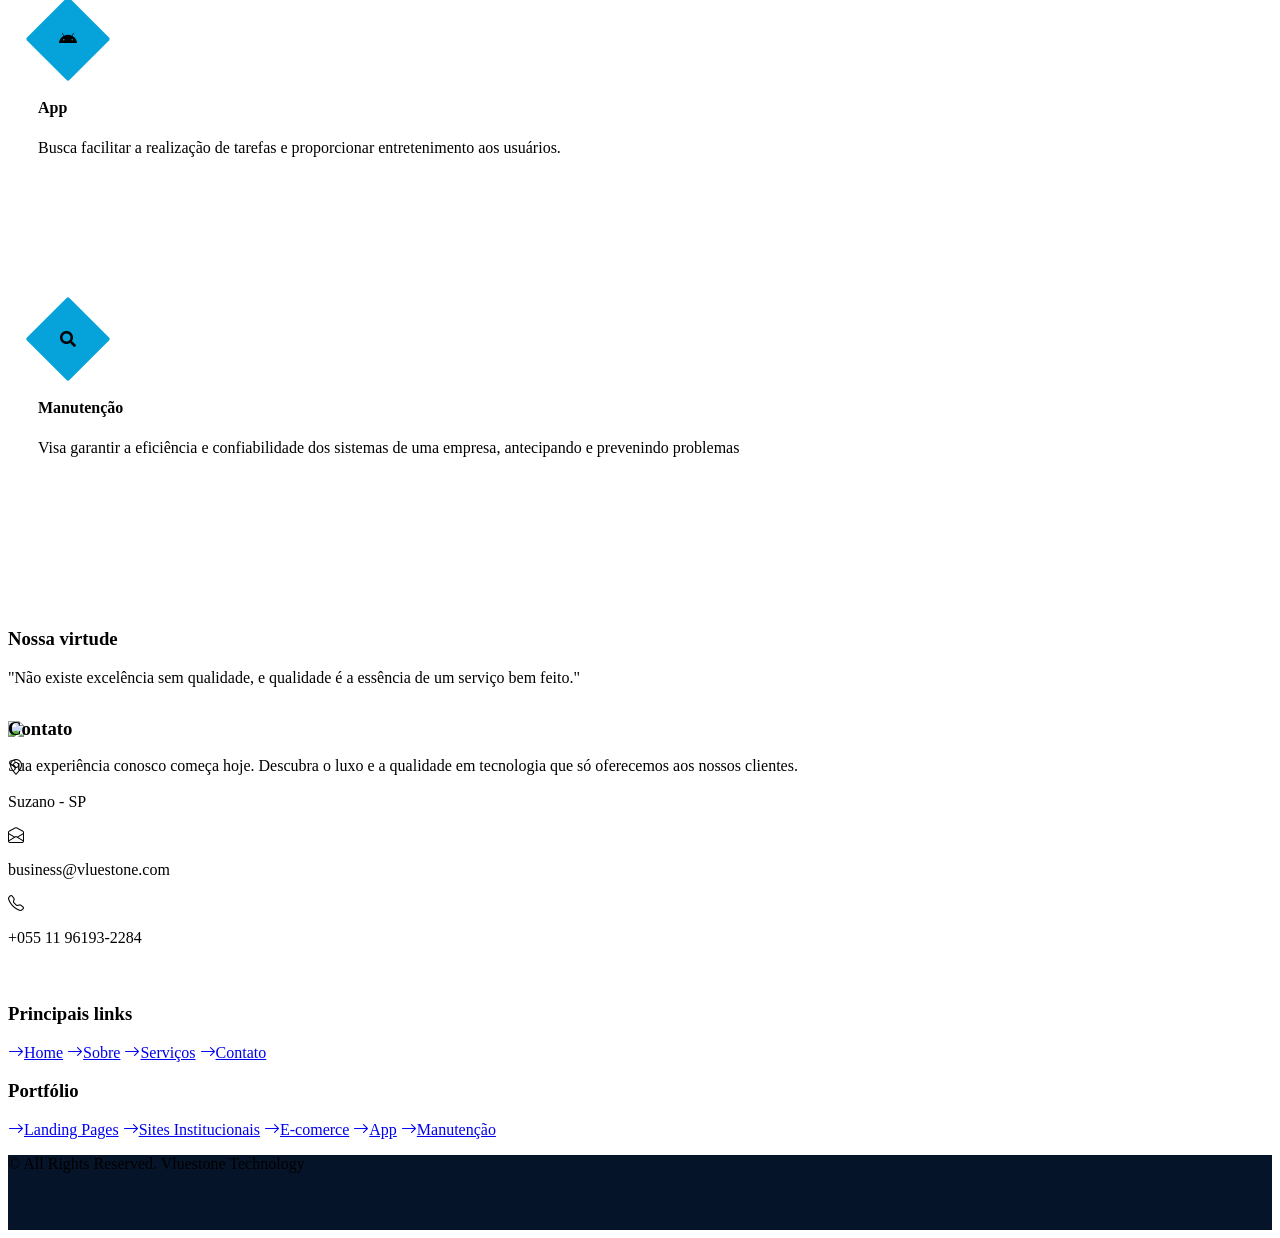
==== commit 3e528b63: "Update index.html" ====
--- a/index.html
+++ b/index.html
@@ -14,7 +14,7 @@
     <!-- Google Web Fonts -->
     <link rel="preconnect" href="https://fonts.googleapis.com">
     <link rel="preconnect" href="https://fonts.gstatic.com" crossorigin>
-    <link href="https://fonts.googleapis.com/css2?family=Nunito:wght@400;600;700;800&family=Rubik:wght@400;500;600;700&display=swap" rel="stylesheet">
+    <link href="https://fonts.googleapis.com/css2?family=Ubuntu:wght@300;400;500;700&display=swap" rel="stylesheet">
 
     <!-- Icon Font Stylesheet -->
     <link href="https://cdnjs.cloudflare.com/ajax/libs/font-awesome/5.10.0/css/all.min.css" rel="stylesheet">
@@ -118,9 +118,9 @@
                     <img class="w-100" src="img/carousel-1.jpg" alt="Image">
                     <div class="carousel-caption d-flex flex-column align-items-center justify-content-center">
                         <div class="p-3" style="max-width: 900px;">
-                            <h5 class="text-white text-uppercase mb-3 animated slideInDown">Solução digital </h5>
+                            <h5 class="text-white text-uppercase mb-3 animated slideInDown">Soluções digitais sob medida </h5>
                             <h1 class="display-1 text-white mb-md-4 animated zoomIn">Criatividade & Inovação</h1>
-                            <a href="contact.html" class="btn btn-primary py-md-3 px-md-5 me-3 animated slideInLeft">Contate-nos</a>
+                            <a href="contact.html" class="btn btn-primary py-md-3 px-md-5 me-3 animated slideInLeft">Fale conosco</a>
                             <!--<a href="" class="btn btn-outline-light py-md-3 px-md-5 animated slideInRight">Botão inativo</a>-->
                         </div>
                     </div>
@@ -129,9 +129,9 @@
                     <img class="w-100" src="img/carousel-2.jpg" alt="Image">
                     <div class="carousel-caption d-flex flex-column align-items-center justify-content-center">
                         <div class="p-3" style="max-width: 900px;">
-                            <h5 class="text-white text-uppercase mb-3 animated slideInDown">Solução digital</h5>
+                            <h5 class="text-white text-uppercase mb-3 animated slideInDown">Soluções digitais sob medida</h5>
                             <h1 class="display-1 text-white mb-md-4 animated zoomIn">Criatividade & Inovação</h1>
-                            <a href="contact.html" class="btn btn-primary py-md-3 px-md-5 me-3 animated slideInLeft">Contate-nos</a>
+                            <a href="contact.html" class="btn btn-primary py-md-3 px-md-5 me-3 animated slideInLeft">Fale conosco</a>
                             <!--<a href="" class="btn btn-outline-light py-md-3 px-md-5 animated slideInRight">Botão inativo</a>-->
                         </div>
                     </div>
--- a/css/style.css
+++ b/css/style.css
@@ -0,0 +1,536 @@
+/********** Template CSS **********/
+:root {             
+    --primary: #06A3DA;
+    --secondary: #34AD54;
+    --light: #EEF9FF;
+    --dark: #091E3E;
+}
+
+
+/*** Spinner ***/
+.spinner {
+    width: 40px;
+    height: 40px;
+    background: var(--primary);
+    margin: 100px auto;
+    -webkit-animation: sk-rotateplane 1.2s infinite ease-in-out;
+    animation: sk-rotateplane 1.2s infinite ease-in-out;
+}
+
+@-webkit-keyframes sk-rotateplane {
+    0% {
+        -webkit-transform: perspective(120px)
+    }
+    50% {
+        -webkit-transform: perspective(120px) rotateY(180deg)
+    }
+    100% {
+        -webkit-transform: perspective(120px) rotateY(180deg) rotateX(180deg)
+    }
+}
+
+@keyframes sk-rotateplane {
+    0% {
+        transform: perspective(120px) rotateX(0deg) rotateY(0deg);
+        -webkit-transform: perspective(120px) rotateX(0deg) rotateY(0deg)
+    }
+    50% {
+        transform: perspective(120px) rotateX(-180.1deg) rotateY(0deg);
+        -webkit-transform: perspective(120px) rotateX(-180.1deg) rotateY(0deg)
+    }
+    100% {
+        transform: perspective(120px) rotateX(-180deg) rotateY(-179.9deg);
+        -webkit-transform: perspective(120px) rotateX(-180deg) rotateY(-179.9deg);
+    }
+}
+
+#spinner {
+    opacity: 0;
+    visibility: hidden;
+    transition: opacity .5s ease-out, visibility 0s linear .5s;
+    z-index: 99999;
+}
+
+#spinner.show {
+    transition: opacity .5s ease-out, visibility 0s linear 0s;
+    visibility: visible;
+    opacity: 1;
+}
+
+
+/*** Heading ***/
+h1,
+h2,
+.fw-bold {
+    font-weight: 800 !important;
+}
+
+h3,
+h4,
+.fw-semi-bold {
+    font-weight: 700 !important;
+}
+
+h5,
+h6,
+.fw-medium {
+    font-weight: 600 !important;
+}
+
+
+/*** Button ***/
+.btn {
+    font-family: 'Ubuntu', sans-serif;
+    font-weight: 600;
+    transition: .5s;
+}
+
+.btn-primary,
+.btn-secondary {
+    color: #FFFFFF;
+    box-shadow: inset 0 0 0 50px transparent;
+}
+
+.btn-primary:hover {
+    box-shadow: inset 0 0 0 0 var(--primary);
+}
+
+.btn-secondary:hover {
+    box-shadow: inset 0 0 0 0 var(--secondary);
+}
+
+.btn-square {
+    width: 36px;
+    height: 36px;
+}
+
+.btn-sm-square {
+    width: 30px;
+    height: 30px;
+}
+
+.btn-lg-square {
+    width: 48px;
+    height: 48px;
+}
+
+.btn-square,
+.btn-sm-square,
+.btn-lg-square {
+    padding-left: 0;
+    padding-right: 0;
+    text-align: center;
+}
+
+
+/*** Navbar ***/
+.navbar-dark .navbar-nav .nav-link {
+    font-family: 'Ubuntu', sans-serif;
+    position: relative;
+    margin-left: 25px;
+    padding: 35px 0;
+    color: #FFFFFF;
+    font-size: 18px;
+    font-weight: 600;
+    outline: none;
+    transition: .5s;
+}
+
+.sticky-top.navbar-dark .navbar-nav .nav-link {
+    padding: 20px 0;
+    color: var(--dark);
+}
+
+.navbar-dark .navbar-nav .nav-link:hover,
+.navbar-dark .navbar-nav .nav-link.active {
+    color: var(--primary);
+    
+}
+
+
+.navbar-dark .navbar-brand h1 {
+    color: #FFFFFF;
+}
+
+.navbar-dark .navbar-toggler {
+    color: var(--primary) !important;
+    border-color: var(--primary) !important;
+}
+
+@media (max-width: 991.98px) {
+    .sticky-top.navbar-dark {
+        position: relative;
+        background: #FFFFFF;
+    }
+
+    .navbar-dark .navbar-nav .nav-link,
+    .navbar-dark .navbar-nav .nav-link.show,
+    .sticky-top.navbar-dark .navbar-nav .nav-link {
+        padding: 10px 0;
+        color: var(--dark);
+    }
+
+    .navbar-dark .navbar-brand h1 {
+        color: var(--primary);
+    }
+}
+
+@media (min-width: 992px) {
+    .navbar-dark {
+        position: absolute;
+        width: 100%;
+        top: 0;
+        left: 0;
+        border-bottom: 1px solid rgba(256, 256, 256, .1);
+        z-index: 999;
+    }
+    
+    .sticky-top.navbar-dark {
+        position: fixed;
+        background: #FFFFFF;
+    }
+
+    .navbar-dark .navbar-nav .nav-link::before {
+        position: absolute;
+        content: "";
+        width: 0;
+        height: 2px;
+        bottom: -1px;
+        left: 50%;
+        background: var(--primary);
+        transition: .5s;
+    }
+
+    .navbar-dark .navbar-nav .nav-link:hover::before,
+    .navbar-dark .navbar-nav .nav-link.active::before {
+        width: 100%;
+        left: 0;
+    }
+
+    .navbar-dark .navbar-nav .nav-link.nav-contact::before {
+        display: none;
+    }
+
+    .sticky-top.navbar-dark .navbar-brand h1 {
+        color: var(--primary);
+    }
+}
+
+
+/*** Carousel ***/
+.carousel-caption {
+    top: 0;
+    left: 0;
+    right: 0;
+    bottom: 0;
+    background: rgba(9, 30, 62, .7);
+    z-index: 1;
+}
+
+@media (max-width: 576px) {
+    .carousel-caption h5 {
+        font-size: 14px;
+        font-weight: 500 !important;
+    }
+
+    .carousel-caption h1 {
+        font-size: 30px;
+        font-weight: 600 !important;
+    }
+}
+
+.carousel-control-prev,
+.carousel-control-next {
+    width: 10%;
+}
+
+.carousel-control-prev-icon,
+.carousel-control-next-icon {
+    width: 3rem;
+    height: 3rem;
+}
+
+
+/*** Section Title ***/
+.section-title::before {
+    position: absolute;
+    content: "";
+    width: 150px;
+    height: 5px;
+    left: 0;
+    bottom: 0;
+    background: var(--primary);
+    border-radius: 2px;
+}
+
+.section-title.text-center::before {
+    left: 50%;
+    margin-left: -75px;
+}
+
+.section-title.section-title-sm::before {
+    width: 90px;
+    height: 3px;
+}
+
+.section-title::after {
+    position: absolute;
+    content: "";
+    width: 6px;
+    height: 5px;
+    bottom: 0px;
+    background: #FFFFFF;
+    -webkit-animation: section-title-run 5s infinite linear;
+    animation: section-title-run 5s infinite linear;
+}
+
+.section-title.section-title-sm::after {
+    width: 4px;
+    height: 3px;
+}
+
+.section-title.text-center::after {
+    -webkit-animation: section-title-run-center 5s infinite linear;
+    animation: section-title-run-center 5s infinite linear;
+}
+
+.section-title.section-title-sm::after {
+    -webkit-animation: section-title-run-sm 5s infinite linear;
+    animation: section-title-run-sm 5s infinite linear;
+}
+
+@-webkit-keyframes section-title-run {
+    0% {left: 0; } 50% { left : 145px; } 100% { left: 0; }
+}
+
+@-webkit-keyframes section-title-run-center {
+    0% { left: 50%; margin-left: -75px; } 50% { left : 50%; margin-left: 45px; } 100% { left: 50%; margin-left: -75px; }
+}
+
+@-webkit-keyframes section-title-run-sm {
+    0% {left: 0; } 50% { left : 85px; } 100% { left: 0; }
+}
+
+
+/*** Service ***/
+.service-item {
+    position: relative;
+    height: 300px;
+    padding: 0 30px;
+    transition: .5s;
+}
+
+.service-item .service-icon {
+    margin-bottom: 30px;
+    width: 60px;
+    height: 60px;
+    display: flex;
+    align-items: center;
+    justify-content: center;
+    background: var(--primary);
+    border-radius: 2px;
+    transform: rotate(-45deg);
+}
+
+.service-item .service-icon i {
+    transform: rotate(45deg);
+}
+
+.service-item a.btn {
+    position: absolute;
+    width: 60px;
+    bottom: -48px;
+    left: 50%;
+    margin-left: -30px;
+    opacity: 0;
+}
+
+.service-item:hover a.btn {
+    bottom: -24px;
+    opacity: 1;
+}
+
+
+/*** Testimonial ***/
+.testimonial-carousel .owl-dots {
+    margin-top: 15px;
+    display: flex;
+    align-items: flex-end;
+    justify-content: center;
+}
+
+.testimonial-carousel .owl-dot {
+    position: relative;
+    display: inline-block;
+    margin: 0 5px;
+    width: 15px;
+    height: 15px;
+    background: #DDDDDD;
+    border-radius: 2px;
+    transition: .5s;
+}
+
+.testimonial-carousel .owl-dot.active {
+    width: 30px;
+    background: var(--primary);
+}
+
+.testimonial-carousel .owl-item.center {
+    position: relative;
+    z-index: 1;
+}
+
+.testimonial-carousel .owl-item .testimonial-item {
+    transition: .5s;
+}
+
+.testimonial-carousel .owl-item.center .testimonial-item {
+    background: #FFFFFF !important;
+    box-shadow: 0 0 30px #DDDDDD;
+}
+
+
+/*** Team ***/
+.team-item {
+    transition: .5s;
+}
+
+.team-social {
+    position: absolute;
+    width: 100%;
+    height: 100%;
+    top: 0;
+    left: 0;
+    display: flex;
+    align-items: center;
+    justify-content: center;
+    transition: .5s;
+}
+
+.team-social a.btn {
+    position: relative;
+    margin: 0 3px;
+    margin-top: 100px;
+    opacity: 0;
+}
+
+.team-item:hover {
+    box-shadow: 0 0 30px #DDDDDD;
+}
+
+.team-item:hover .team-social {
+    background: rgba(9, 30, 62, .7);
+}
+
+.team-item:hover .team-social a.btn:first-child {
+    opacity: 1;
+    margin-top: 0;
+    transition: .3s 0s;
+}
+
+.team-item:hover .team-social a.btn:nth-child(2) {
+    opacity: 1;
+    margin-top: 0;
+    transition: .3s .05s;
+}
+
+.team-item:hover .team-social a.btn:nth-child(3) {
+    opacity: 1;
+    margin-top: 0;
+    transition: .3s .1s;
+}
+
+.team-item:hover .team-social a.btn:nth-child(4) {
+    opacity: 1;
+    margin-top: 0;
+    transition: .3s .15s;
+}
+
+.team-item .team-img img,
+.blog-item .blog-img img  {
+    transition: .5s;
+}
+
+.team-item:hover .team-img img,
+.blog-item:hover .blog-img img {
+    transform: scale(1.15);
+}
+
+
+/*** Miscellaneous ***/
+@media (min-width: 991.98px) {
+    .facts {
+        position: relative;
+        margin-top: -75px;
+        z-index: 1;
+    }
+}
+
+.back-to-top {
+    position: fixed;
+    display: none;
+    right: 45px;
+    bottom: 45px;
+    z-index: 99;
+}
+
+.bg-header {
+    background: linear-gradient(rgba(9, 30, 62, .7), rgba(9, 30, 62, .7)), url(../img/carousel-1.jpg) center center no-repeat;
+    background-size: cover;
+}
+
+.link-animated a {
+    transition: .5s;
+}
+
+.link-animated a:hover {
+    padding-left: 10px;
+}
+
+@media (min-width: 767.98px) {
+    .footer-about {
+        margin-bottom: -75px;
+    }
+}
+
+/** whatsapp **/
+
+.icon{
+    position: fixed;
+    bottom: 100px;
+    right: 30px;
+    font-size: 30px;
+    background-color: #01e675;
+    color: #fff;
+    border-radius: 50%;
+    padding: 5px;
+    width: 50px;
+    height: 50px;
+    text-align: center;
+    text-decoration: none;
+    z-index: 100;
+    box-shadow: 2px 2px 2px #c0bdbd ;
+}
+
+.icon:hover{
+    background-color: #fff;
+    color: #029e3b;
+    font-weight: 900;
+    box-shadow: 2px 2px 20px #5fe690;
+}
+
+
+
+/** whatsapp **/
+
+.teste_img{
+    background-color: #5135c083;
+}
+
+/** Contact **/ 
+
+@media (max-width: 480px) {
+    iframe {
+        width: 350px;
+    }
+}
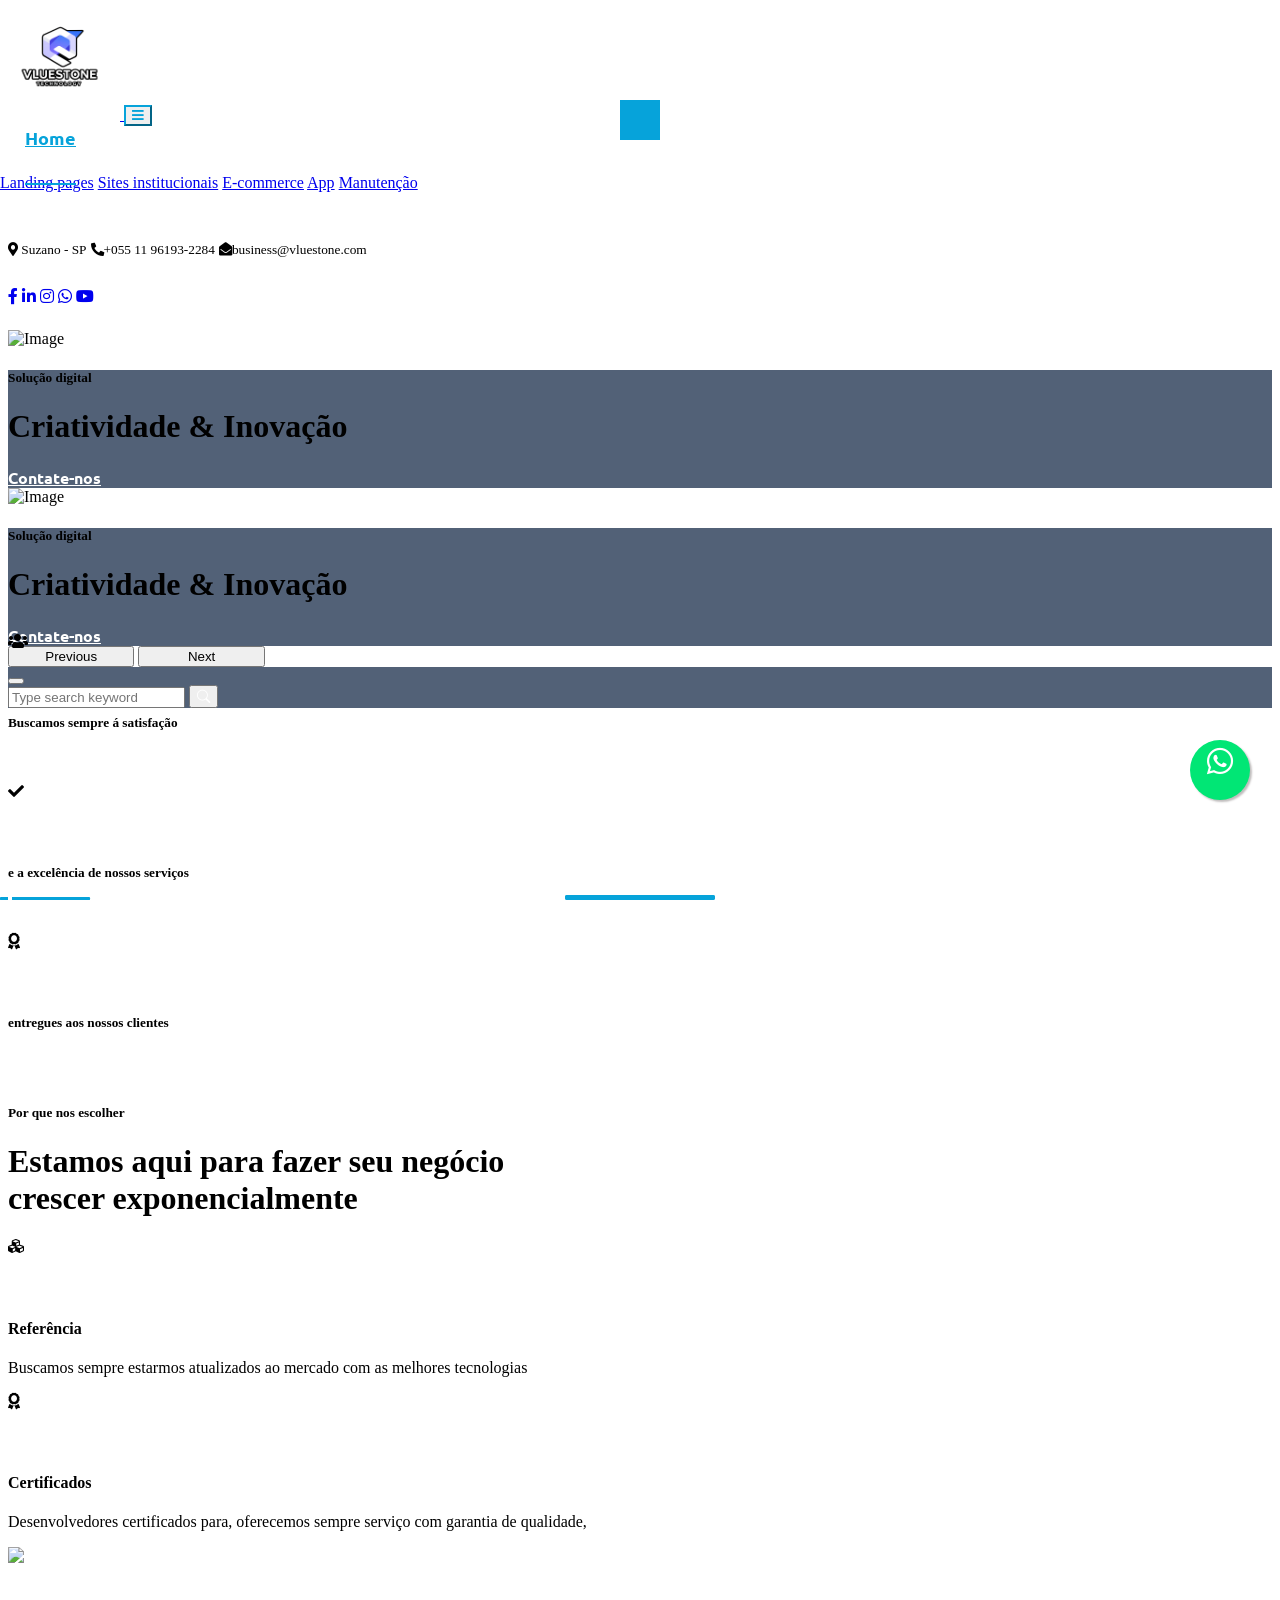
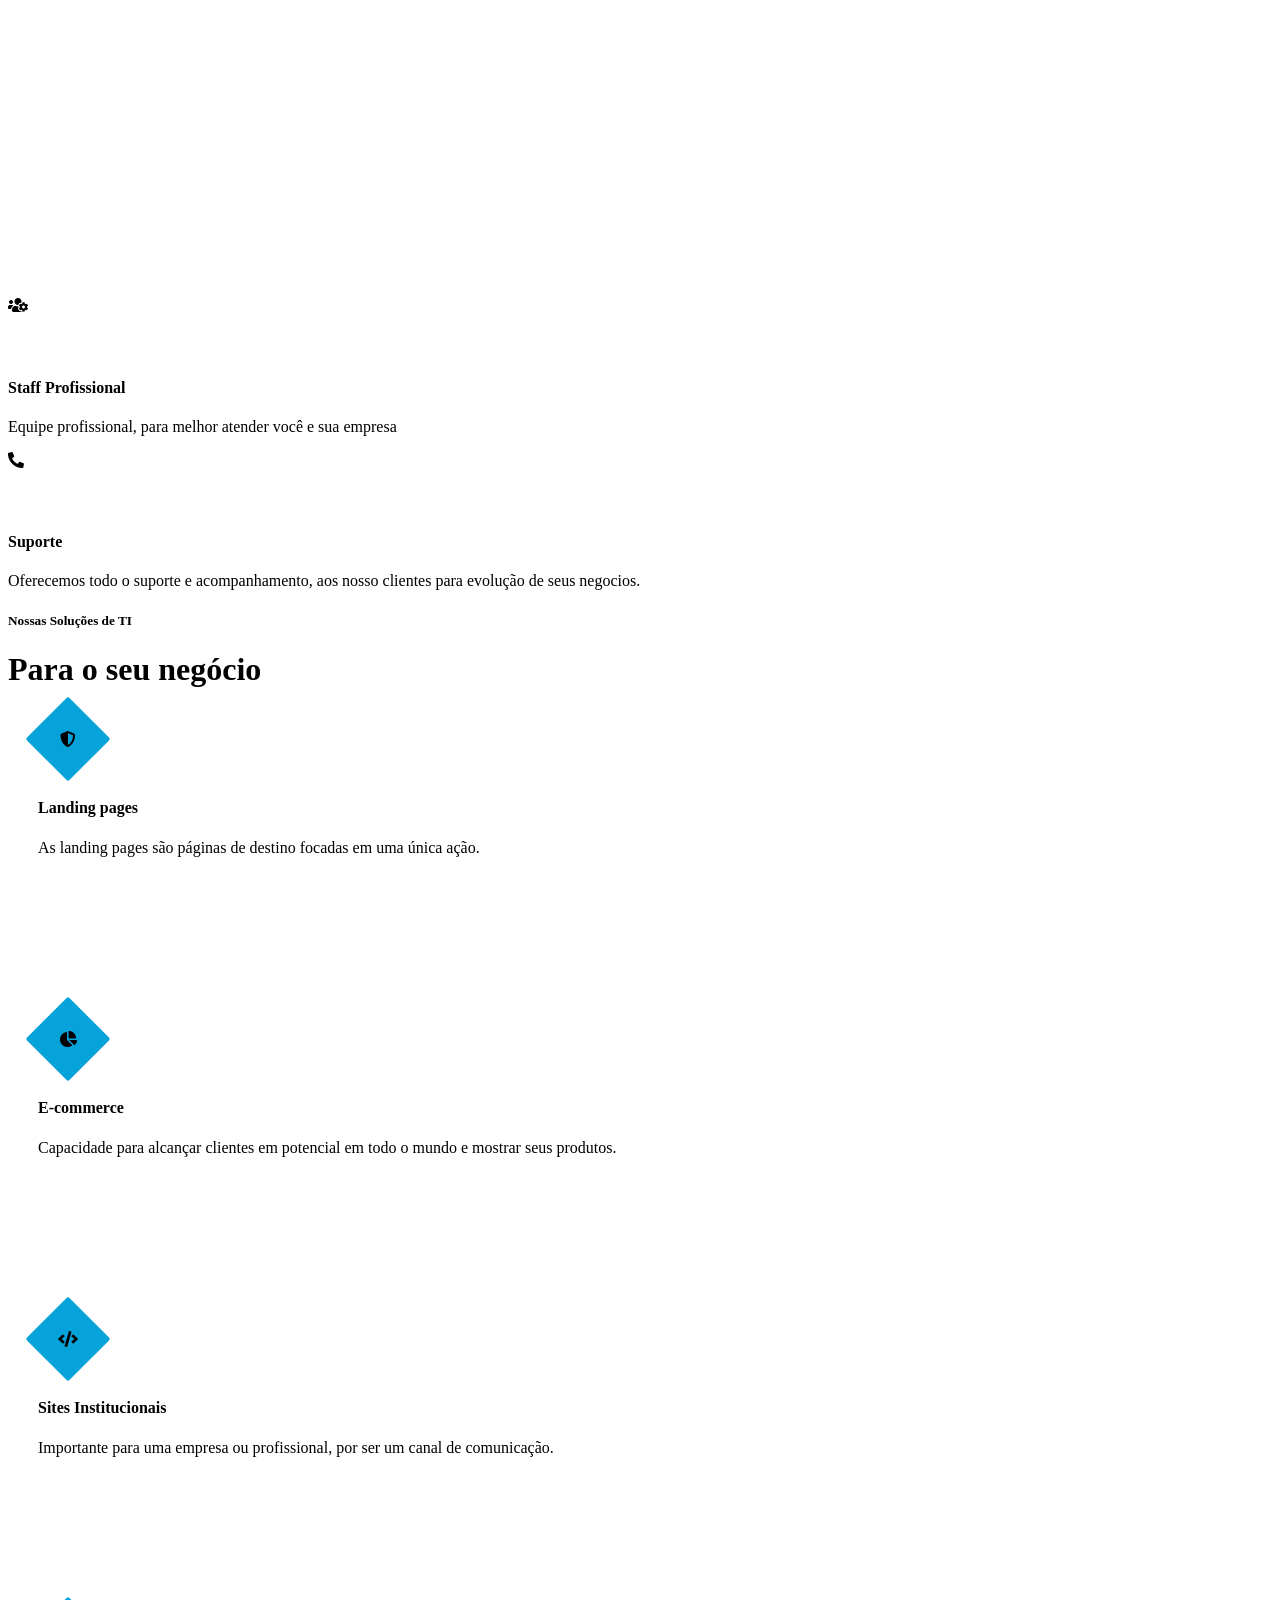
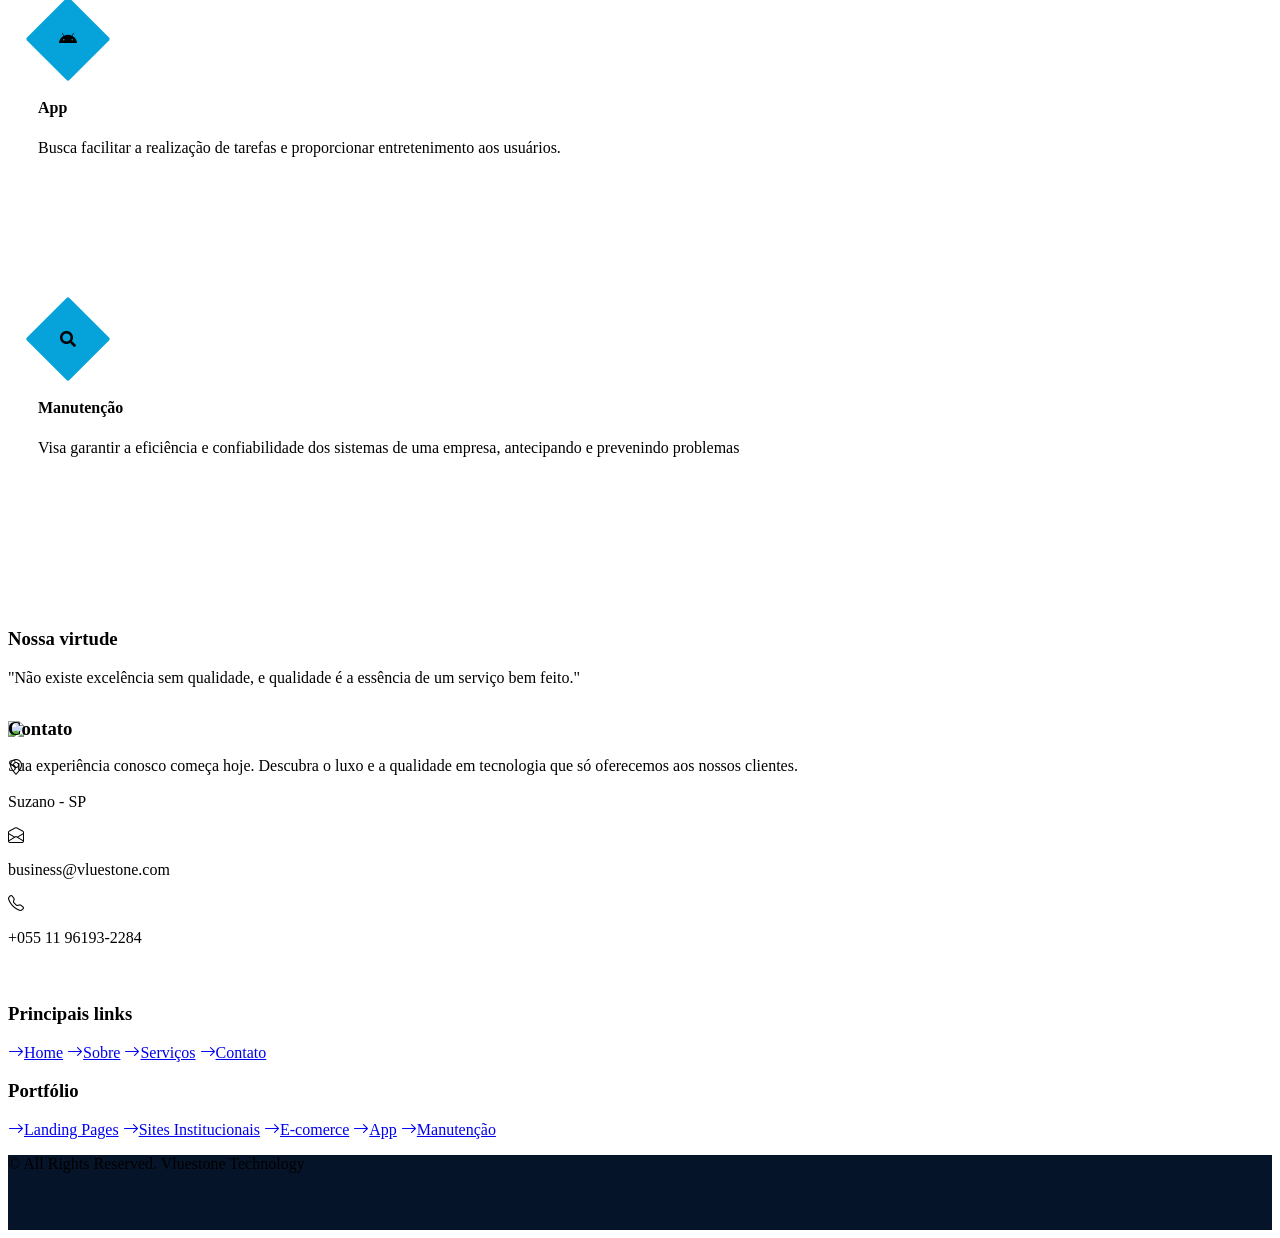
==== commit 898af405: "tipografia" ====
--- a/index.html
+++ b/index.html
@@ -118,9 +118,9 @@
                     <img class="w-100" src="img/carousel-1.jpg" alt="Image">
                     <div class="carousel-caption d-flex flex-column align-items-center justify-content-center">
                         <div class="p-3" style="max-width: 900px;">
-                            <h5 class="text-white text-uppercase mb-3 animated slideInDown">Soluções digitais sob medida </h5>
+                            <h5 class="text-white text-uppercase mb-3 animated slideInDown">Solução digital </h5>
                             <h1 class="display-1 text-white mb-md-4 animated zoomIn">Criatividade & Inovação</h1>
-                            <a href="contact.html" class="btn btn-primary py-md-3 px-md-5 me-3 animated slideInLeft">Fale conosco</a>
+                            <a href="contact.html" class="btn btn-primary py-md-3 px-md-5 me-3 animated slideInLeft">Contate-nos</a>
                             <!--<a href="" class="btn btn-outline-light py-md-3 px-md-5 animated slideInRight">Botão inativo</a>-->
                         </div>
                     </div>
@@ -129,9 +129,9 @@
                     <img class="w-100" src="img/carousel-2.jpg" alt="Image">
                     <div class="carousel-caption d-flex flex-column align-items-center justify-content-center">
                         <div class="p-3" style="max-width: 900px;">
-                            <h5 class="text-white text-uppercase mb-3 animated slideInDown">Soluções digitais sob medida</h5>
+                            <h5 class="text-white text-uppercase mb-3 animated slideInDown">Solução digital</h5>
                             <h1 class="display-1 text-white mb-md-4 animated zoomIn">Criatividade & Inovação</h1>
-                            <a href="contact.html" class="btn btn-primary py-md-3 px-md-5 me-3 animated slideInLeft">Fale conosco</a>
+                            <a href="contact.html" class="btn btn-primary py-md-3 px-md-5 me-3 animated slideInLeft">Contate-nos</a>
                             <!--<a href="" class="btn btn-outline-light py-md-3 px-md-5 animated slideInRight">Botão inativo</a>-->
                         </div>
                     </div>
--- a/css/style.css
+++ b/css/style.css
@@ -1,4 +1,4 @@
-/********** Template CSS **********/
+/********** CSS **********/
 :root {             
     --primary: #06A3DA;
     --secondary: #34AD54;
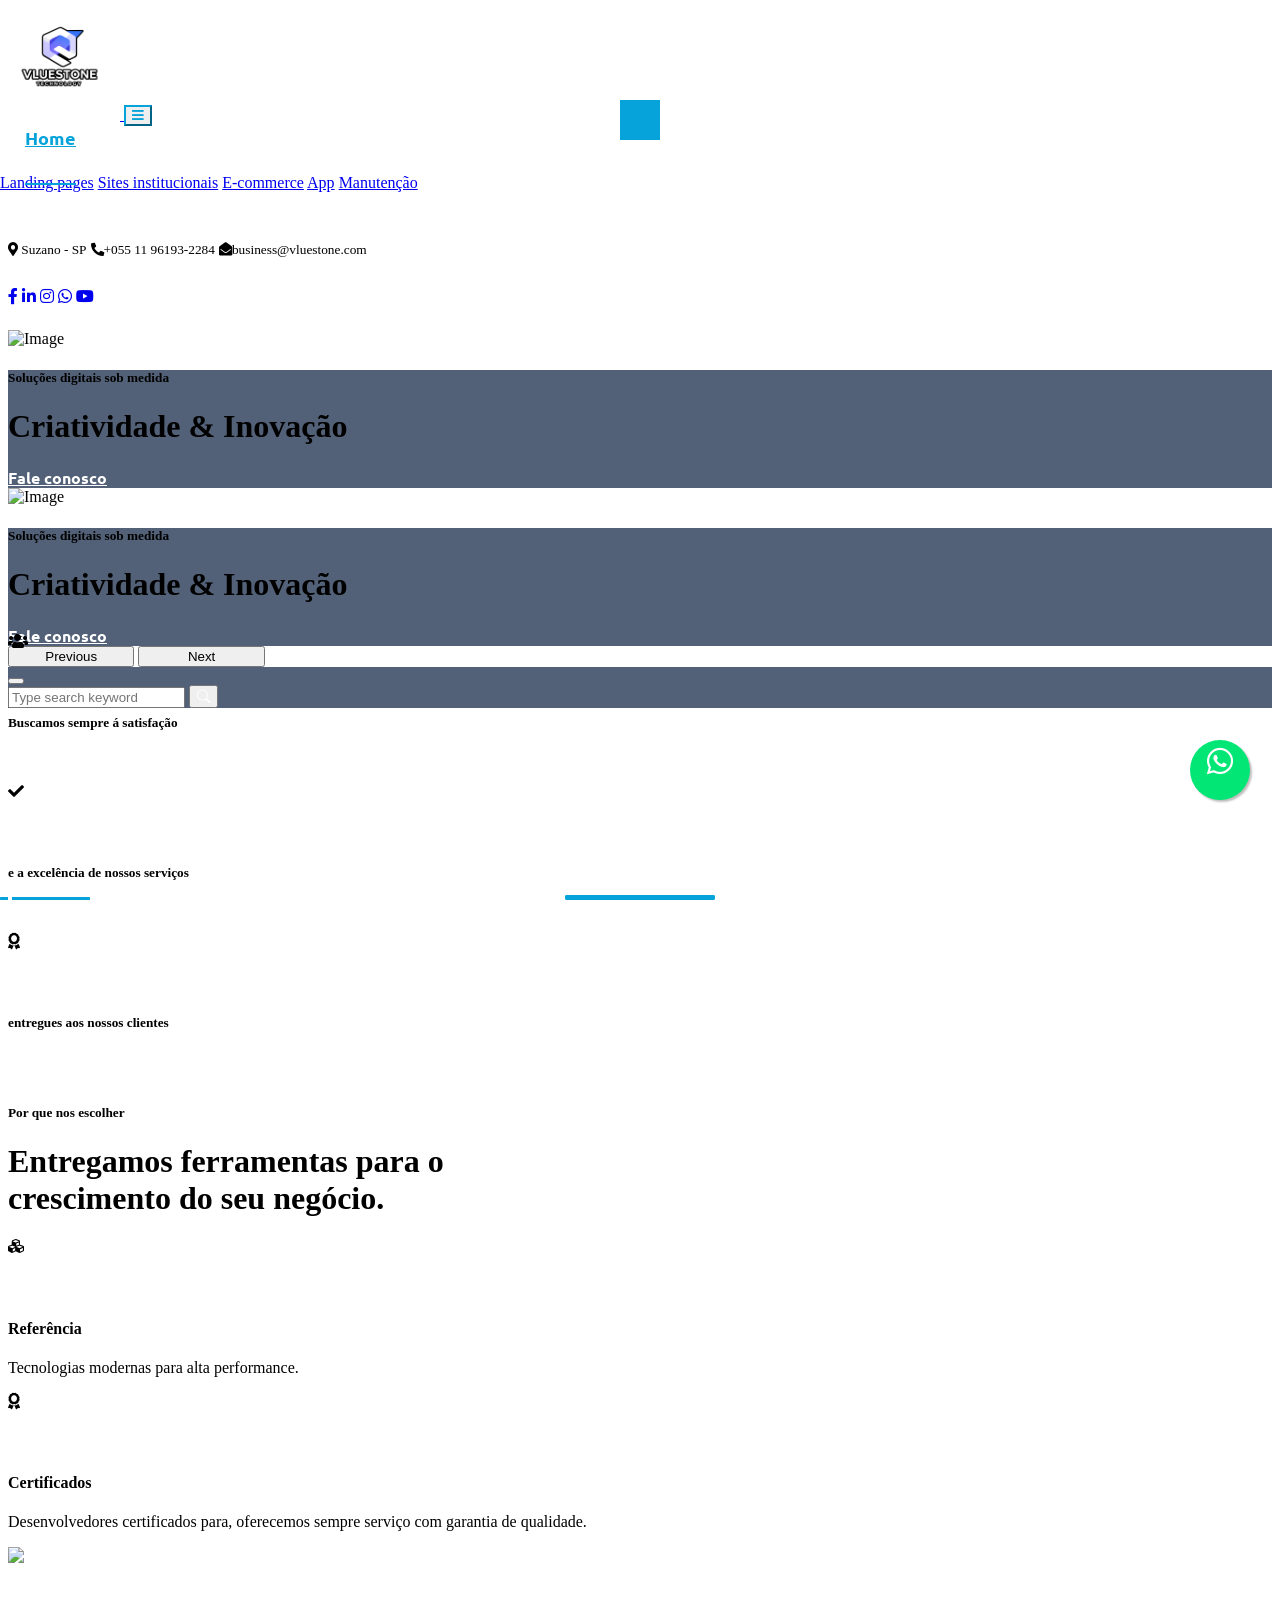
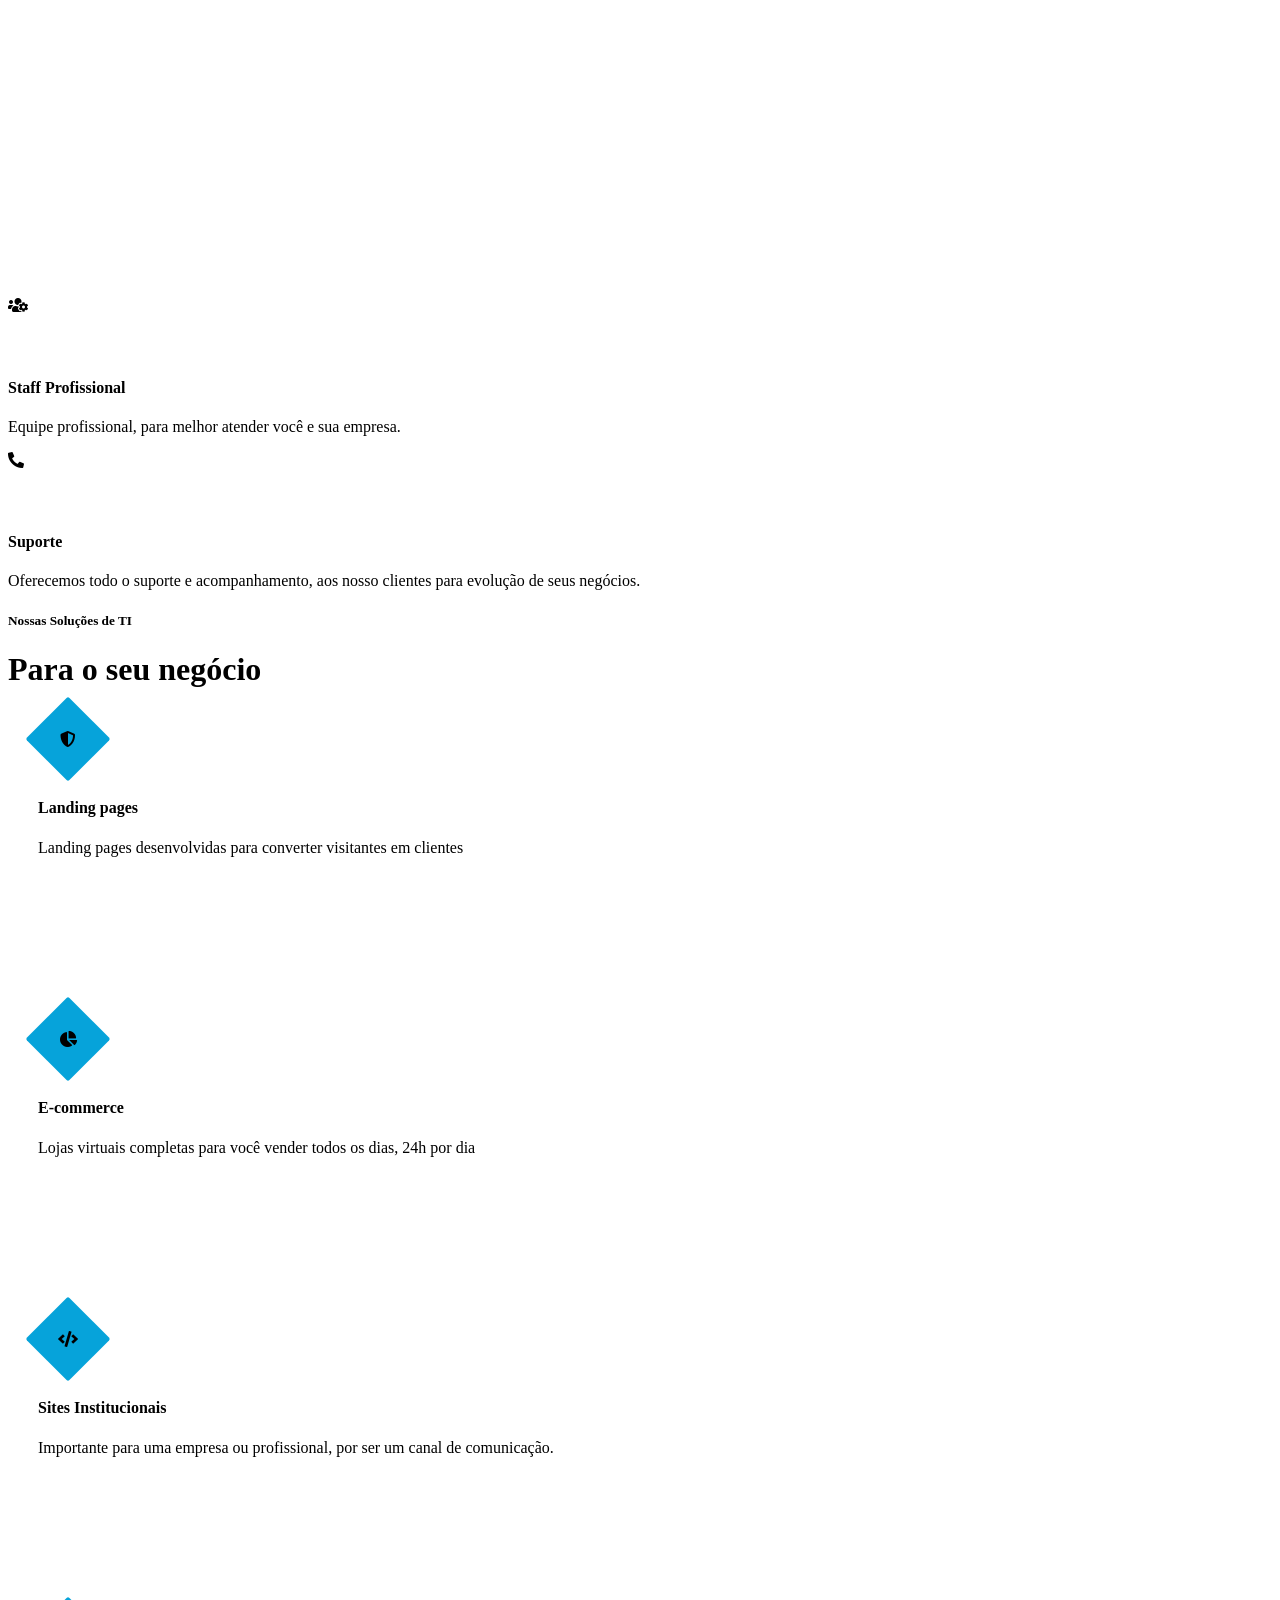
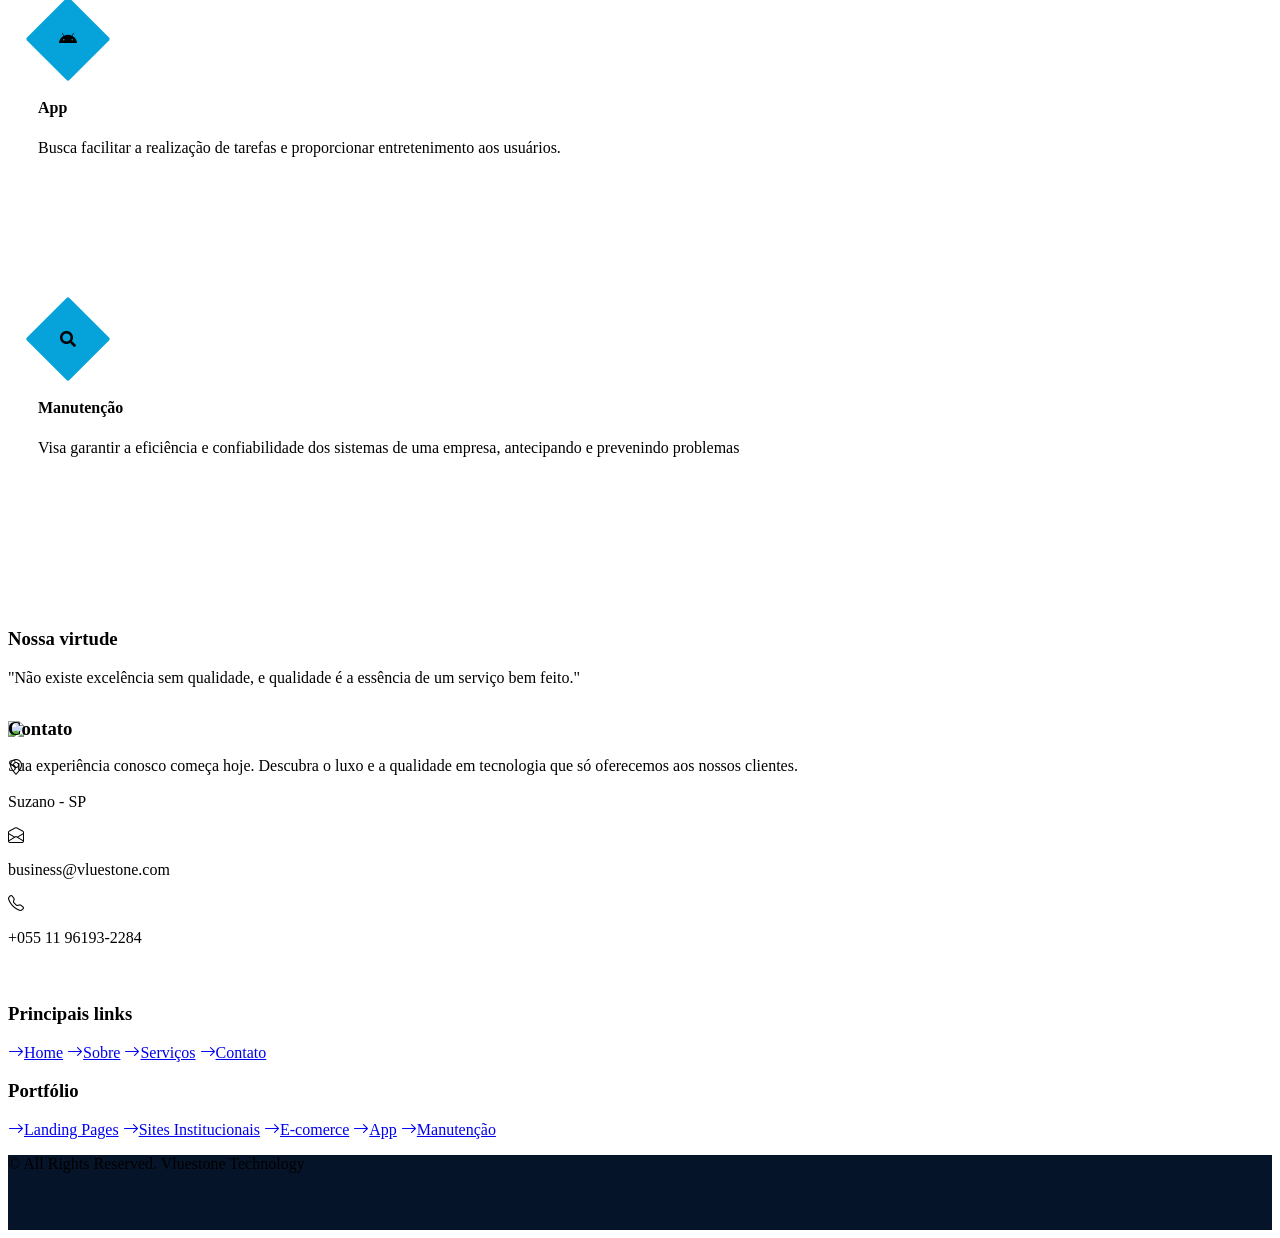
==== commit ea59260f: "work" ====
--- a/index.html
+++ b/index.html
@@ -118,9 +118,9 @@
                     <img class="w-100" src="img/carousel-1.jpg" alt="Image">
                     <div class="carousel-caption d-flex flex-column align-items-center justify-content-center">
                         <div class="p-3" style="max-width: 900px;">
-                            <h5 class="text-white text-uppercase mb-3 animated slideInDown">Solução digital </h5>
+                            <h5 class="text-white text-uppercase mb-3 animated slideInDown">Soluções digitais sob medida </h5>
                             <h1 class="display-1 text-white mb-md-4 animated zoomIn">Criatividade & Inovação</h1>
-                            <a href="contact.html" class="btn btn-primary py-md-3 px-md-5 me-3 animated slideInLeft">Contate-nos</a>
+                            <a href="contact.html" class="btn btn-primary py-md-3 px-md-5 me-3 animated slideInLeft">Fale conosco</a>
                             <!--<a href="" class="btn btn-outline-light py-md-3 px-md-5 animated slideInRight">Botão inativo</a>-->
                         </div>
                     </div>
@@ -129,9 +129,9 @@
                     <img class="w-100" src="img/carousel-2.jpg" alt="Image">
                     <div class="carousel-caption d-flex flex-column align-items-center justify-content-center">
                         <div class="p-3" style="max-width: 900px;">
-                            <h5 class="text-white text-uppercase mb-3 animated slideInDown">Solução digital</h5>
+                            <h5 class="text-white text-uppercase mb-3 animated slideInDown">Soluções digitais sob medida</h5>
                             <h1 class="display-1 text-white mb-md-4 animated zoomIn">Criatividade & Inovação</h1>
-                            <a href="contact.html" class="btn btn-primary py-md-3 px-md-5 me-3 animated slideInLeft">Contate-nos</a>
+                            <a href="contact.html" class="btn btn-primary py-md-3 px-md-5 me-3 animated slideInLeft">Fale conosco</a>
                             <!--<a href="" class="btn btn-outline-light py-md-3 px-md-5 animated slideInRight">Botão inativo</a>-->
                         </div>
                     </div>
@@ -273,7 +273,7 @@
         <div class="container py-5">
             <div class="section-title text-center position-relative pb-3 mb-5 mx-auto" style="max-width: 600px;">
                 <h5 class="fw-bold text-primary text-uppercase">Por que nos escolher</h5>
-                <h1 class="mb-0">Estamos aqui para fazer seu negócio crescer exponencialmente</h1>
+                <h1 class="mb-0">Entregamos ferramentas para o crescimento do seu negócio.</h1>
             </div>
             <div class="row g-5">
                 <div class="col-lg-4">
@@ -283,14 +283,15 @@
                                 <i class="fa fa-cubes text-white"></i>
                             </div>
                             <h4>Referência</h4>
-                            <p class="mb-0">Buscamos sempre estarmos atualizados ao mercado com as melhores tecnologias</p>
+                            <p class="mb-0">Tecnologias modernas para alta performance.</p>
                         </div>
                         <div class="col-12 wow zoomIn" data-wow-delay="0.6s">
                             <div class="bg-primary rounded d-flex align-items-center justify-content-center mb-3" style="width: 60px; height: 60px;">
                                 <i class="fa fa-award text-white"></i>
                             </div>
                             <h4>Certificados</h4>
-                            <p class="mb-0">Desenvolvedores certificados para, oferecemos sempre serviço com garantia de qualidade, </p>
+                            <p class="mb-0">Desenvolvedores certificados para, oferecemos sempre serviço com 
+                                garantia de qualidade.</p>
                         </div>
                     </div>
                 </div>
@@ -306,7 +307,7 @@
                                 <i class="fa fa-users-cog text-white"></i>
                             </div>
                             <h4>Staff Profissional</h4>
-                            <p class="mb-0">Equipe profissional, para melhor atender você e sua empresa</p>
+                            <p class="mb-0">Equipe profissional, para melhor atender você e sua empresa.</p>
                         </div>
                         <div class="col-12 wow zoomIn" data-wow-delay="0.8s">
                             <div class="bg-primary rounded d-flex align-items-center justify-content-center mb-3" style="width: 60px; height: 60px;">
@@ -314,7 +315,7 @@
                             </div>
                             <h4>Suporte</h4>
                             <p class="mb-0">Oferecemos todo o suporte e acompanhamento, aos nosso clientes para evolução 
-                                de seus negocios.
+                                de seus negócios.
                             </p>
                         </div>
                     </div>
@@ -339,7 +340,7 @@
                             <i class="fa fa-shield-alt text-white"></i>
                         </div>
                         <h4 class="mb-3">Landing pages</h4>
-                        <p class="m-0">As landing pages são páginas de destino focadas em uma única ação.</p>
+                        <p class="m-0">Landing pages desenvolvidas para converter visitantes em clientes</p>
                         <a class="btn btn-lg btn-primary rounded" href="Landingpages.html">
                             <i class="bi bi-arrow-right"></i>
                         </a>
@@ -351,8 +352,7 @@
                             <i class="fa fa-chart-pie text-white"></i>
                         </div>
                         <h4 class="mb-3">E-commerce</h4>
-                        <p class="m-0">Capacidade para alcançar clientes em potencial em todo o mundo e mostrar
-                             seus produtos.</p>
+                        <p class="m-0">Lojas virtuais completas para você vender todos os dias, 24h por dia</p>
                         <a class="btn btn-lg btn-primary rounded" href="Ecommerce.html">
                             <i class="bi bi-arrow-right"></i>
                         </a>
